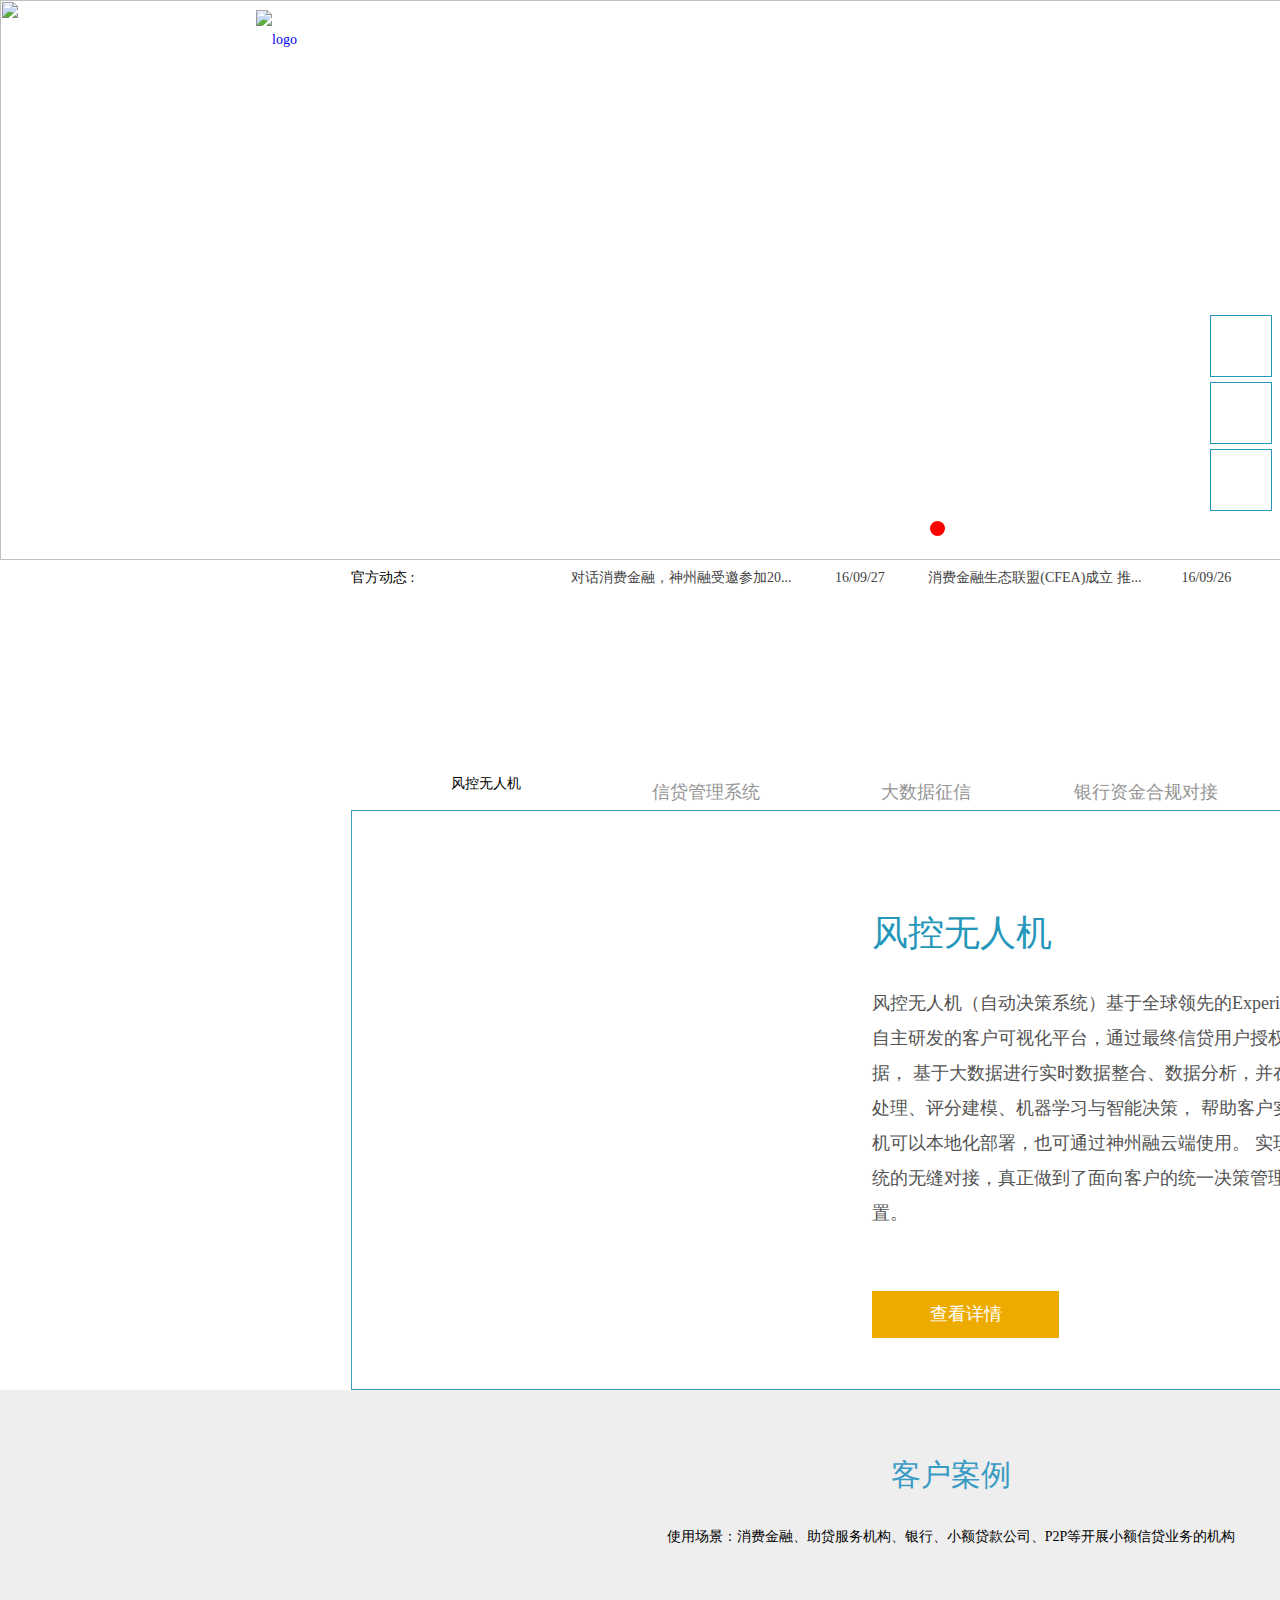
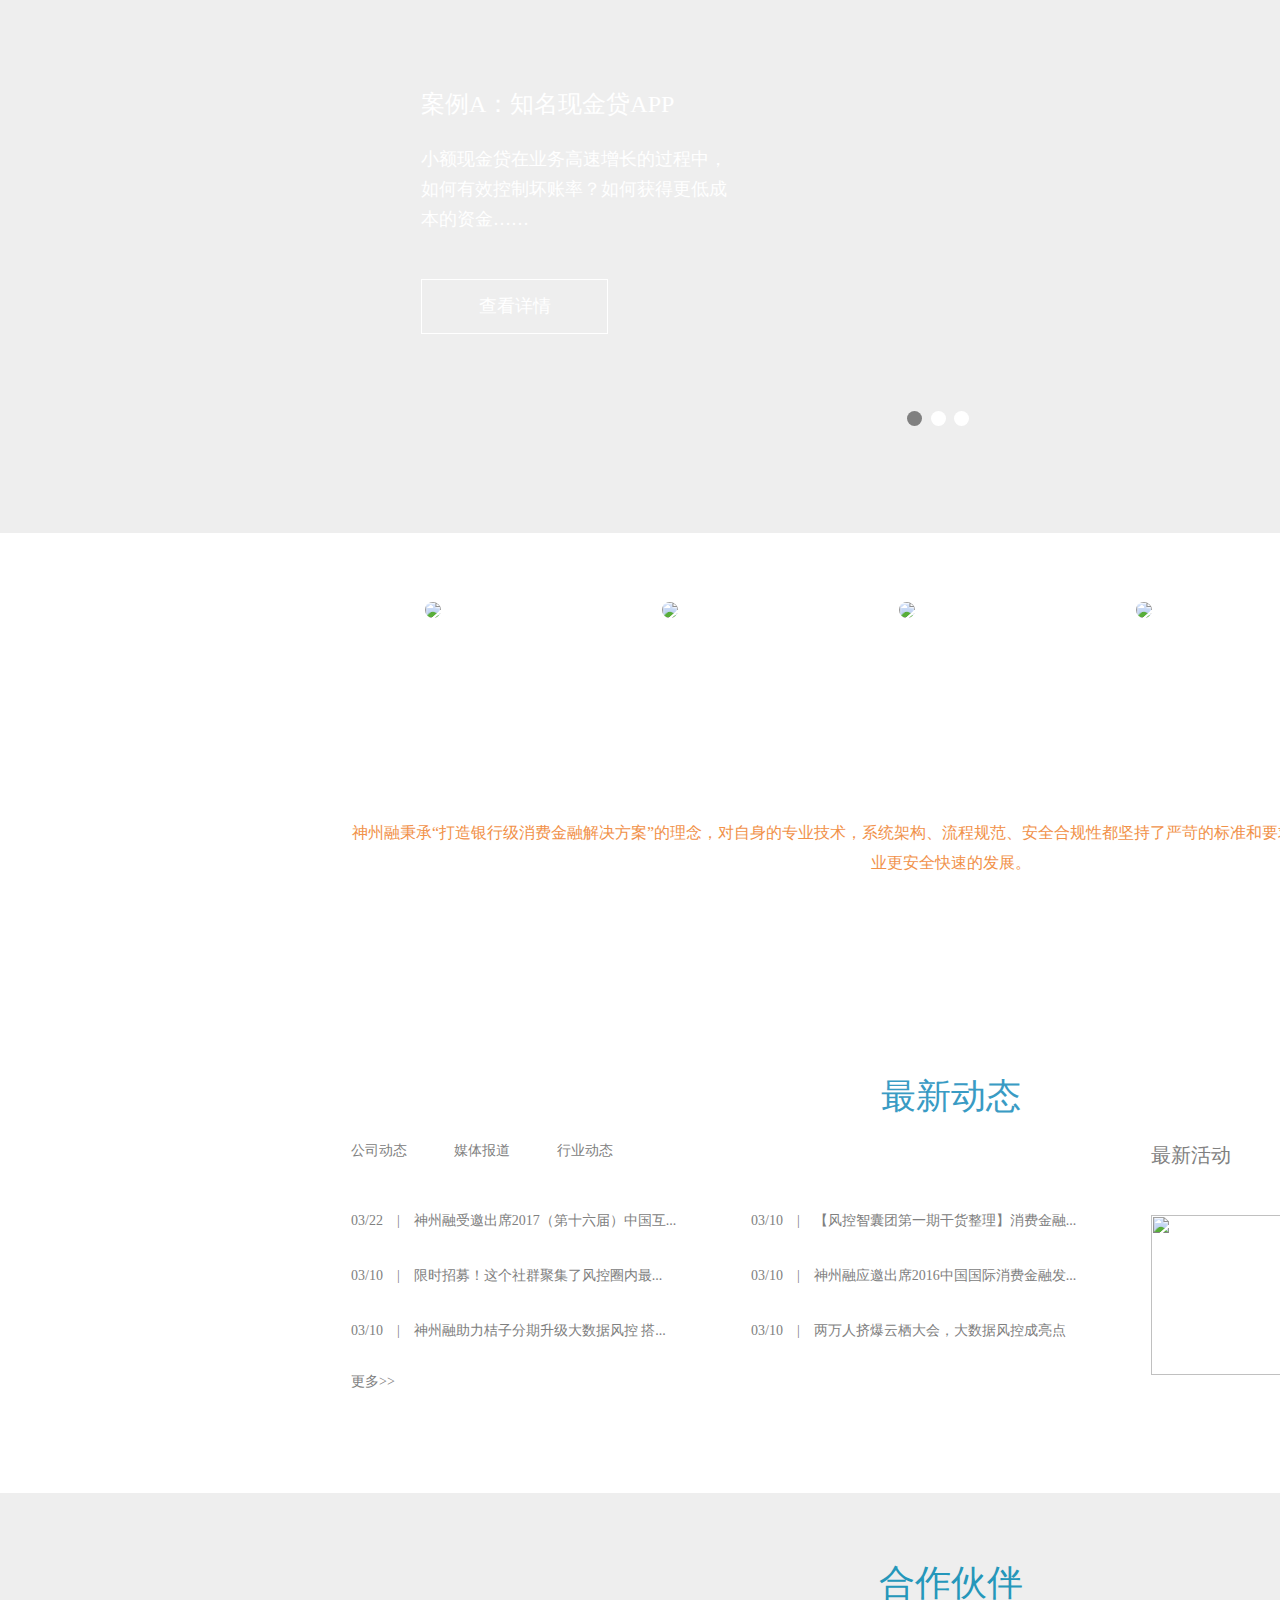
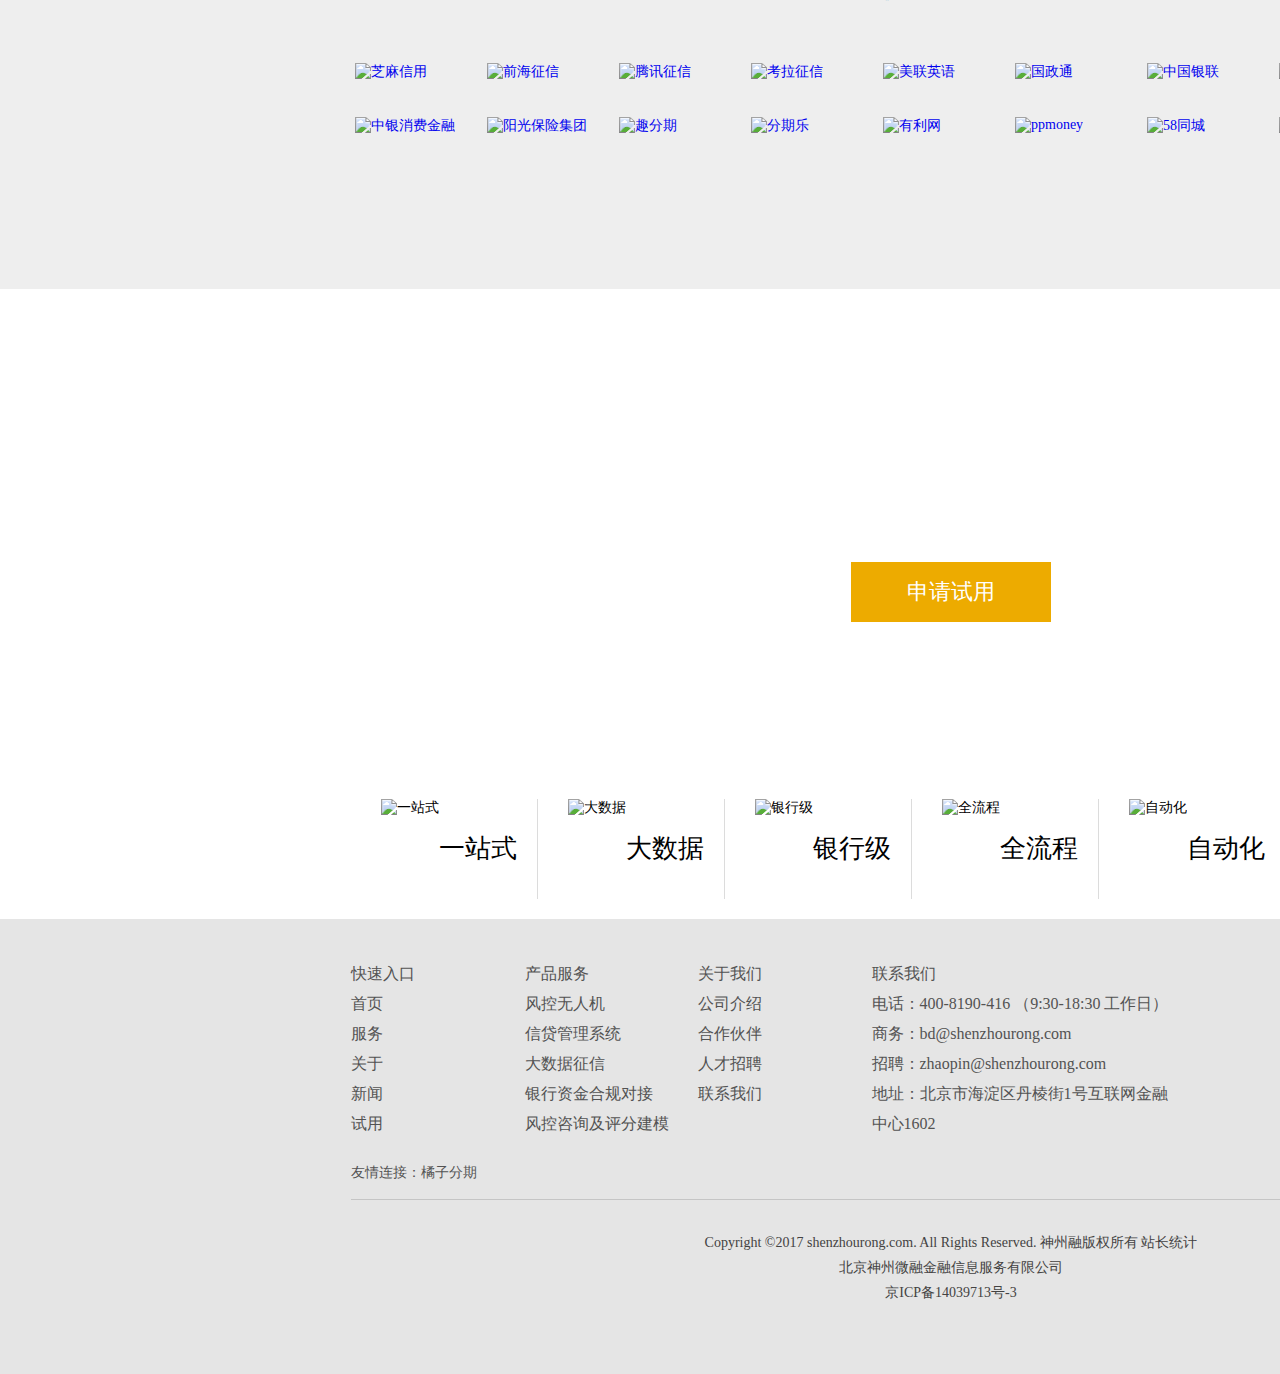
==== html/index.html @ 325a12e7 "version 0.0.2" ====
<!doctype html>
<html lang="en">
<head>
    <meta charset="UTF-8">
    <title>神州融—首页</title>
    <link rel="stylesheet" href="../css/index.css">
    <link rel="stylesheet" href="../css/foot.css">
    <link rel="stylesheet" href="../css/sidebar.css">
    <script src="../js/tools.js"></script>
    <script src="../js/index_js.js"></script>
</head>
<body>
<!--首页头部-->
<div id="index_head">
    <!--轮播图-->
    <div id="index_scroll">
        <ul id="img_list">
            <li><a href="#"><img src="../img/first_images/01_11_.jpg" alt=""></a></li>
            <li><a href="#"><img src="../img/first_images/01%20_10_.jpg" alt=""></a></li>
            <li><a href="#"><img src="../img/first_images/01_13.jpg" alt=""></a></li>
        </ul>
        <div id="buttons">
            <span class="on"></span>
            <span></span>
            <span></span>
        </div>
        <a href="#" id="prev" class="arrow"></a>
        <a href="#" id="next" class="arrow"></a>
    </div>
    <!--导航栏-->
    <div id="index_nav">
        <div class="index_nav_logo"><a href="#"><img src="../img/first_images/logo1.png" alt="logo"></a></div>
        <ul class="index_nav_list">
            <li><a href="#">产品服务</a>
                <ul class="index_second-menu">
                    <li><a href="#">风控无人机</a></li>
                    <li><a href="#">信贷管理系统</a></li>
                    <li><a href="#">大数据征信</a></li>
                    <li><a href="#">银行资金台规对接</a></li>
                    <li><a href="#">风控咨询&评分建模</a></li>
                </ul>
            </li>
            <li><a href="#">客户案例</a></li>
            <li><a href="#">最新动态</a>
                <ul class="index_second-menu">
                    <li><a href="#">公司动态</a></li>
                    <li><a href="#">媒体报道</a></li>
                    <li><a href="#">行业动态</a></li>
                </ul>
            </li>
            <li><a href="#">关于我们</a>
                <ul class="index_second-menu">
                    <li><a href="#">公司介绍</a></li>
                    <li><a href="#">合作伙伴</a></li>
                    <li><a href="#">人才招聘</a></li>
                    <li><a href="#">联系我们</a></li>
                </ul>
            </li>
            <li><a href="#">申请试用</a></li>
            <li>400-8190-416</li>
        </ul>
    </div>
    <!--官方动态-->
    <div id="official">
        <div id="official_news">
            <span id="index_news_official"><img src="../img/first_images/news.png" alt="">官方动态&nbsp;:</span>
            <div id="index_news_details_all">
                <div id="index_news_details" style="top:0">
                    <ul>
                        <li><a href="#"> 对话消费金融，神州融受邀参加20...</a><a href="#"> 16/09/27</a><a href="#"> 消费金融生态联盟(CFEA)成立 推...</a><a
                                href="#">16/09/26</a></li>
                        <li><a href="#"> 买单侠：医美与蓝领消费金融风控...</a><a href="#"> 17/04/13</a><a href="#">
                            神州融受邀出席2017（第十六届）...</a><a href="#"> 17/07/12</a></li>
                        <li><a href="#"> 【风控智囊团第一期干货整理】消...</a><a href="#"> 17/03/22</a><a href="#"> 限时招募！这个社群聚集了风控圈...</a><a
                                href="#">
                            17/03/10</a></li>
                    </ul>
                </div>
            </div>
            <span id="index_news_more"><a href="#">More&gt;</a></span>
        </div>
    </div>
<!--首页主体-->
<div id="index_container">
    <div id="container_main">
        <div class="container_head">
            <dl class="section_title">
                <dt id="section1"></dt>
                <dd>风控无人机</dd>
            </dl>
            <dl class="section_title">
                <dt id="section2"></dt>
                <dd><a href="#">信贷管理系统</a></dd>
            </dl>
            <dl class="section_title">
                <dt id="section3"></dt>
                <dd><a href="#">大数据征信</a></dd>
            </dl>
            <dl class="section_title">
                <dt id="section4"></dt>
                <dd><a href="#">银行资金合规对接</a></dd>
            </dl>
            <dl class="section_title">
                <dt id="section5"></dt>
                <dd><a href="#">风控咨询&评分建模</a></dd>
            </dl>
        </div>
        <div id="section_details">
            <ul id="section_list">
                <li class="section_li">
                    <div class="section_img"><img src="../img/first_images/pic13_dzf.png" alt=""></div>
                    <div class="section_introduce">
                        <span>风控无人机</span>
                        <p> 风控无人机（自动决策系统）基于全球领先的Experian
                            SMG3决策引擎与神州融自主研发的客户可视化平台，通过最终信贷用户授权实时对接多维度征信大数据，
                            基于大数据进行实时数据整合、数据分析，并在此基础上进行一系列规则处理、评分建模、机器学习与智能决策，
                            帮助客户实现“秒级放贷”。风控无人机可以本地化部署，也可通过神州融云端使用。
                            实现数据、决策与信贷业务系统的无缝对接，真正做到了面向客户的统一决策管理和灵活的模块化信贷流程配置。</p>
                        <a href="#">查看详情</a>
                    </div>
                </li>

                <li class="section_li">
                    <div class="section_img"><img src="../img/first_images/pic14.png" alt=""></div>
                    <div class="section_introduce">
                        <span>信贷管理系统</span>
                        <p>信贷管理系统可采用混合云服务模式，涵盖信贷全流程管理：包括审批系统、账务系统、催收系统及移动端定制化开发，
                            可根据业务流程差异灵活配置或模块化独立运行。</p>
                        <p>适用业务范围：平台涵盖消费金融、车贷、房贷、网商贷、POS贷等不同业务类型，
                            并可以设定最佳实践的风控流程、评分模型及业务风控策略体系。</p>
                        <a href="#">查看详情</a>
                    </div>
                </li>

                <li class="section_li">
                    <div class="section_img"><img src="../img/first_images/pic16.png" alt=""></div>
                    <div class="section_introduce">
                        <span>大数据征信</span>
                        <p>神州融率先对接芝麻信用、前海征信、腾讯、国政通、通信运营商、银联、航空、工商等第三方权威征信数据源，
                            实时连接反欺诈、核身、行为、交易、设备指纹、爬虫等3000+维度征信大数据服务，与多家核心数据源深度战略合作，
                            通过规模化定向数据集中采购，数据策略定制、联合建模等模式，大幅降低客户成本，输出行业领先的风控数据应用能力。
                            多数据通道互备互补，保持行业领先的服务响应速度和覆盖能力，确保线上风控服务稳定输出，从而保证客户秒级批贷能力不受单个数据源稳定性影响。</p>
                        <a href="#">查看详情</a>
                    </div>
                </li>

                <li class="section_li">
                    <div class="section_img"><img src="../img/first_images/pic17.png" alt=""></div>
                    <div class="section_introduce">
                        <span>银行资金合规对接</span>
                        <p>作为体系内机构与消费金融资产的高效对接桥梁，神州融的平台系统和流 程符合银行级合规要求，
                            一方面可以帮助体系内资金做好资产筛选和二次大数据风控，确保信贷过程和最终信贷用户的风险控制，
                            帮助诸如银行的体系内机构规模化发展小额分散的消费金融场景资产；
                            另一方面，消费场景可以通过平台获得持续稳定低成本的体系内资金，对接央行征信，解决其业务规模化可持续发展需求。</p>
                        <a href="#">查看详情</a>
                    </div>
                </li>

                <li class="section_li">
                    <div class="section_img"><img src="../img/first_images/pic12_dzf.png" alt=""></div>
                    <div class="section_introduce">
                        <span>风控咨询&评分建模</span>
                        <p>神州融风控体系由三大模块构成：核身、反欺诈与信贷决策，各模块包含不同的数据组合、风控规则、评分模型等，
                            并依托于三大风控能力 （数据、决策引擎、云系统） 而实现，由此构成了神州融的风控3X3防火墙体系，帮助客户全方位实时防控信贷风险。
                            基于此3X3体系，神州融还向客户提供定制化的风控咨询和评分建模服务。</p>
                        <a href="#">查看详情</a>
                    </div>
                </li>
            </ul>
        </div>
    </div>
    <div id="index-customer-case">
        <p class="index-case-p1">客户案例</p>
        <p class="index-case-p2">使用场景：消费金融、助贷服务机构、银行、小额贷款公司、P2P等开展小额信贷业务的机构</p>
        <div id="index-case-content">
            <div id="index-case-img" style="left: 0">
                <div class="index-case-a">
                    <p class="index-case-example">案例A：知名现金贷APP</p>
                    <div class="index-case-example-content">小额现金贷在业务高速增长的过程中，如何有效控制坏账率？如何获得更低成本的资金……</div>
                    <a class="index-check" href="#">查看详情</a>
                </div>
                <div class="index-case-b">
                    <p class="index-case-example">案例B：大型教育培训机构</p>
                    <div class="index-case-example-content">  场景端机构如何独立开展消费分期业务？如何从零搭建消费金融业务体系………</div>
                    <a class="index-check" href="#">查看详情</a>
                </div>
                <div class="index-case-c">
                    <p class="index-case-example">案例C：知名P2P平台</p>
                    <div class="index-case-example-content">P2P平台转战消费金融领域，该如何搭建消费金融风控体系？如何实现线上快速放贷？……</div>
                    <a class="index-check" href="#">查看详情</a>
                </div>
            </div>
            <!--切换圆圈-->
            <div id="index-case-radius">
                <span class="on"></span>
                <span></span>
                <span></span>
            </div>
            <a class="index-trans" id="index-trans_left">&lt;</a>
            <a class="index-trans" id="index-trans_right">&gt;</a>
        </div>
    </div>
    <!--boss-->
    <div id="index_boss">
        <div id="index_boss_item">
            <ul class="index_boss_ul">
                <li class="index_boss_li">
                    <img class="index_boss_li_img" src="../img/first_images/hudan.png">
                    <p class="index_boss_info">中银消费<br>CRO<br>杜全</p>
                </li>
                <li class="index_boss_li">
                    <img class="index_boss_li_img" src="../img/first_images/du.png">
                    <p class="index_boss_info">买单侠<br>CEO<br>胡丹</p>
                </li>
                <li class="index_boss_li">
                    <img class="index_boss_li_img" src="../img/first_images/yi.png">
                    <p class="index_boss_info">益博睿<br>大中华CEO<br>姚诚章</p>
                </li>
                <li class="index_boss_li">
                    <img class="index_boss_li_img" src="../img/first_images/jiaoke.png">
                    <p class="index_boss_info">用钱包<br>CEO<br>焦可</p>
                </li>
                <li class="index_boss_li">
                    <img class="index_boss_li_img" src="../img/first_images/yang.png">
                    <p class="index_boss_info">翼勋金融<br>副总裁<br>杨嘉玮</p>
                </li>
            </ul>
            <p class="index_boss_sub" id="index_boss_sub_first">神州融秉承“打造银行级消费金融解决方案”的理念，对自身的专业技术，系统架构、流程规范、安全合规性都坚持了严苛的标准和要求，相信大数据风控会助力消费金融行业更安全快速的发展。</p>
            <p class="index_boss_sub">从“大数据风控专家”到提供“消费金融解决方案领导者”，神州融一直走在科技金融行业前列，为客户的业务发展保驾护航，在激烈的市场竞争中获得稳健的发展。</p>
            <p class="index_boss_sub">神州融对消费金融行业的深刻理解和强大的技术实力，能够针对客户的独特需求设计定制化、开创性的解决方案。先进的业务理念和扎实的技术手段，可以降低非金融从业机构进入消费金融领域的门槛。</p>
            <p class="index_boss_sub">在不断变化的市场环境中，神州融不断革新风控技术，并整合消费金融生态上下游的力量，连接各类信贷场景与银行资金，是值得信赖的合作伙伴。</p>
            <p class="index_boss_sub">在我们所接触的大数据风控供应商中，神州融的服务最全面也最专业的，从征信数据、IT系统、评分建模到资金对接，使客户无论处在业务发展的哪个阶段，都能获得专业的服务与支持。</p>
        </div>
    </div>
    <!--最新动态开始-->
    <div id="index_news">
        <div id="index_news_content">
            <p>最新动态</p>
            <div id="index_news_nav">
                <ul class="index_news_title">
                    <li class="index_news_title_li"><a href="#"> 公司动态</a></li>
                    <li class="index_news_title_li"><a href="#"> 媒体报道</a></li>
                    <li class="index_news_title_li"><a href="#"> 行业动态</a></li>
                </ul>
                <br>
                <ul class="index_news_item" id="index_news_item_first">
                    <li><a href="#"> 03/22　|　神州融受邀出席2017（第十六届）中国互...</a></li>
                    <li><a href="#"> 03/10　|　【风控智囊团第一期干货整理】消费金融...</a></li>
                    <li><a href="#"> 03/10　|　限时招募！这个社群聚集了风控圈内最...</a></li>
                    <li><a href="#"> 03/10　|　神州融应邀出席2016中国国际消费金融发...</a></li>
                    <li><a href="#"> 03/10　|　神州融助力桔子分期升级大数据风控 搭...</a></li>
                    <li><a href="#"> 03/10　|　两万人挤爆云栖大会，大数据风控成亮点</a></li>
                </ul>
                <ul class="index_news_item">
                    <li><a href="#"> 09/26　|　转型消费金融你能过这四道坎么？</a></li>
                    <li><a href="#"> 09/26　|　中国互联网大会评选结果揭晓神州融荣摘...</a></li>
                    <li><a href="#"> 06/24　|　神州融布局消费金融自动化风控 为信贷...</a></li>
                    <li><a href="#"> 06/20　|　18个月增长17倍 手机贷大数据风控系统...</a></li>
                    <li><a href="#"> 06/20　|　神州融：7天帮用户打造银行级消费金融...</a></li>
                    <li><a href="#"> 11/20　|　【重磅】指导意见出台后 央行条法司司...</a></li>
                </ul>
                <ul class="index_news_item">
                    <li><a href="#"> 03/22　|　买单侠：医美与蓝领消费金融风控套路</a></li>

                    <li><a href="#"> 03/10　|　从获客、风控、资金角度分析现金贷（发...</a></li>
                    <li><a href="#"> 12/05　|　消费金融公司年末加速扩容，探析银行入...</a></li>
                    <li><a href="#"> 01/17　|　环球美联宣告破产 消费金融分期贷躺枪</a></li>
                    <li><a href="#"> 12/22　|　国内大数据公司名单汇总</a></li>
                    <li><a href="#"> 01/07　|　自动决策|信贷评分决策|决策引擎</a></li>
                </ul>
                <span id="index-more"><a href="#">更多>></a></span>
            </div>
            <div id="index_news_right">
                <span>最新活动</span>
                <img src="../img/first_images/01_13.jpg">
            </div>
        </div>
    </div>
    <!--最新动态结束-->
    <!-- PC合作伙伴开始 -->
    <div class="partner">
        <div class="partnerInfo"> <span>合作伙伴</span>
            <ul>
                <li><a href="#" target="_blank"><img src="../img/first_images/01.jpg" alt="芝麻信用" ></a></li>
                <li><a href="#" target="_blank"><img src="../img/first_images/02.jpg" alt="前海征信" ></a></li>
                <li><a href="#" target="_blank"><img src="../img/first_images/03.jpg" alt="腾讯征信" ></a></li>
                <li><a href="#" target="_blank"><img src="../img/first_images/04.jpg" alt="考拉征信" ></a></li>
                <li><a href="#" target="_blank"><img src="../img/first_images/05.jpg" alt="美联英语" ></a></li>
                <li><a href="#" target="_blank"><img src="../img/first_images/06.jpg" alt="国政通" title="国政通"></a></li>
                <li><a href="#" target="_blank"><img src="../img/first_images/07.jpg" alt="中国银联" ></a></li>
                <li><a href="#" target="_blank"><img src="../img/first_images/08.jpg" alt="华夏银行" ></a></li>
                <li><a href="#" target="_blank"><img src="../img/first_images/09.jpg" alt="南粤金服" ></a></li>
                <li><a href="#" target="_blank"><img src="../img/first_images/10.jpg" alt="中银消费金融"></a></li>
                <li><a href="#" target="_blank"><img src="../img/first_images/11.jpg" alt="阳光保险集团"></a></li>
                <li><a href="#" target="_blank"><img src="../img/first_images/12.jpg" alt="趣分期"></a></li>
                <li><a href="#" target="_blank"><img src="../img/first_images/13.jpg" alt="分期乐"></a></li>
                <li><a href="#" target="_blank"><img src="../img/first_images/14.jpg" alt="有利网"></a></li>
                <li><a href="#" target="_blank"><img src="../img/first_images/15.jpg" alt="ppmoney" ></a></li>
                <li><a href="#" target="_blank"><img src="../img/first_images/16.jpg" alt="58同城" ></a></li>
                <li><a href="#" target="_blank"><img src="../img/first_images/17.jpg" alt="拍拍贷" ></a></li>
                <li><a href="#" target="_blank"><img src="../img/first_images/18.jpg" alt="更多"></a></li>
            </ul>
        </div>
    </div>
    <!-- PC合作伙伴结束 -->
</div>
<!--首页脚部-->
<div id="foots_content">
    <div id="foot_try">
        <p id="foot_title">神州融大数据风控平台</p>
        <p id="foot_title_2">详细的购买咨询 专业的配置推荐 灵活的价格方案 1对1贴心服务</p>
        <p id="foot_button">申请试用</p>
    </div>
    <!--大图结束-->
    <div class="foot_serve">
        <dl>
            <dt><img src="../img/first_images/iconyi.png" alt="一站式"></dt>
            <dd>一站式</dd>
            <dt><img src="../img/first_images/iconda.png" alt="大数据"></dt>
            <dd>大数据</dd>
            <dt><img src="../img/first_images/iconyin.png" alt="银行级"></dt>
            <dd>银行级</dd>
            <dt><img src="../img/first_images/iconquan.png" alt="全流程"></dt>
            <dd>全流程</dd>
            <dt><img src="../img/first_images/iconzi.png" alt="自动化"></dt>
            <dd id="foot_no_border">自动化</dd>
        </dl>
    </div>
    <div id="foot_foot">
        <div id="foot_indexList">
            <ul id="foot_indexList_ul">
                <li>
                    <a href="#">快速入口</a>
                    <ul>
                        <li><a href="/">首页</a></li>

                        <li><a href="#">服务</a></li>

                        <li><a href="#">关于</a></li>

                        <li><a href="#">新闻</a></li>

                        <li><a href="#">试用</a></li>

                    </ul>
                </li>
                <li>
                    <a href="#">产品服务</a>
                    <ul>

                        <li><a href="#">风控无人机</a></li>

                        <li><a href="#">信贷管理系统</a></li>

                        <li><a href="#">大数据征信</a></li>

                        <li><a href="#">银行资金合规对接</a></li>

                        <li><a href="#">风控咨询及评分建模</a></li>

                    </ul>
                </li>
                <li>
                    <a href="#">关于我们</a>
                    <ul>

                        <li><a href="#">公司介绍</a></li>

                        <li><a href="#">合作伙伴</a></li>

                        <li><a href="#">人才招聘</a></li>

                        <li><a href="#">联系我们</a></li>

                    </ul>
                </li>
                <li>
                    <a href="#">联系我们</a>
                    <ul id="foot_contact">

                        <li><a href="#">电话：400-8190-416 （9:30-18:30 工作日）<br/></a></li>

                        <li><a href="#">商务：bd@shenzhourong.com<br/></a></li>

                        <li><a href="#">招聘：zhaopin@shenzhourong.com<br/></a></li>

                        <li><a href="#">地址：北京市海淀区丹棱街1号互联网金融中心1602<br/></a></li>

                    </ul>
                </li>
            </ul>
            <span>友情连接：橘子分期</span>
            <!--微信-->
            <div id="foot_qr_code">
                <dl>
                    <dt><img src="../img/first_images/erweima.png" alt=""></dt>
                    <dd>扫一扫官方微信<br>
                        了解更多资讯
                    </dd>
                </dl>
            </div>
        </div>

        <div id="foot_copyright">
            Copyright ©2017 shenzhourong.com. All Rights Reserved. 神州融版权所有 站长统计<br>
            北京神州微融金融信息服务有限公司<br>
            京ICP备14039713号-3<br>
        </div>
    </div>
</div>
<!--侧边栏-->
<div id="sidebar">
    <ul>
        <li class="list1"><a href="#"></a>
            <div class="list_none1">电话：400-8190-416</div>
        </li>
        <li class="list2"><a href="#"></a>
            <div class="list_none2">
                <img src="../img/about_images/erweima.png" alt="">
            </div>
        </li>
        <li class="list3"><a href="#"></a></li>
    </ul>
</div>

</body>
</html>
---- css/index.css ----
*{
    margin: 0 auto;
    padding: 0;
    font-size: 14px;
    font-family: "微软雅黑";  }

/*首页头部*/
#index_head {
    width: 1902px;
}

/*轮播显示*/
#index_scroll{
    overflow: hidden;
    position: relative;
    width: 1902px;
    height: 560px;
    cursor: pointer;
}
/*轮播图片集合*/
#img_list{
    position: absolute;
    left: 0;
    width: 5706px;
    height: 560px;
}
#img_list li{
    list-style-type: none;
    float: left;
}
#img_list img{
    width: 1902px;
    height: 560px;
}
/*轮播底部按钮*/
#buttons {
    position: absolute;
    left: 930px;
    bottom: 20px;
}
#buttons span {
    display: inline-block;
    width: 15px;
    height: 15px;
    background: #fff;
    border-radius: 50%;
}
#buttons .on {
    background:#f00;
}

/*轮播左右箭头*/
.arrow {
    display: none;
    position: absolute;
    top: 200px;
    width: 30px;
    height: 50px;
}

#index_scroll:hover .arrow {
    display: block;
}

#prev {
    left: 50px;
    background: url("../img/first_images/prev.png") no-repeat ;
}
#next {
    right: 50px;
    background: url("../img/first_images/next.png") no-repeat;
}
/*轮播结束*/


/*首页导航*/
#index_nav {
    position: absolute;
    top: 0;
    left: 20%;
    width: 1200px;
    line-height: 60px;
    height: 60px;
    cursor: pointer;
}

.index_nav_logo {
    float: left;
    width: 145px;
    height: 45px;
    margin-top: 10px;
}

.index_nav_list {
    float: right;
    list-style-type: none;
    width: 675px;
    height: 60px;
}

.index_nav_list > li {
    float: left;
    width: 110px;
    height: 60px;
    color: #fff;
    line-height: 60px;
    text-align: center;
}
.index_nav_list li a{
    color: #fff;
    text-decoration: none;
}

/*二级菜单*/
.index_second-menu {
    display: none;
    list-style-type: none;
    width: 135px;
    text-align: center;
    background: #fff;
    opacity: .8;
}

.index_nav_list > li:hover .index_second-menu {
    display: block;
}

.index_second-menu li {
    height: 32px;
    line-height: 30px;
}

.index_second-menu li a{
    color: #434242;
    font-size: 14px;
    text-decoration: none;
}

.index_second-menu li:hover {
    background: #3D9EBC;
}

/*官方动态*/
#official{
    width: 1902px;
    height: 35px;
}

#official_news a {
    text-decoration: none;
    color: #434242;
    margin-right: 40px;
    line-height: 35px;

}
#official_news a:hover{
    color:#399BC4;
}

#official_news {
    position: relative;
    width: 1200px;
    height: 35px;
}

#index_news_official {
    display: inline-block;
    float: left;
    width: 100px;
    height: 35px;
    line-height: 35px;;
}

#index_news_details_all{
    width: 1100px;
    height: 35px;
    overflow: hidden;
    position: relative;

}
#index_news_details {
    position: absolute;
    left: 120px;
    width: 1100px;
    height: 105px;
    transition: all 0.5s ease-in-out;
}

#official_news li {
    list-style-type: none;
    line-height: 35px;
}



/*更多动态*/
#index_news_more{
    display: inline-block;
    position: absolute;
    top:0;
    right:0;
    width: 50px;
    height: 35px;
}
#index_official_dynamic>span a{
    color: #434242;
    text-decoration: none;
    cursor: pointer;
}

#index_official_dynamic a:hover{
    color: #3D9EBC;
}


/*首页主体部分*/
/*第二个轮播*/
#index_container {
    width: 1902px;
}

#container_main {
    margin-top: 60px;
    width: 1200px;
}

/*5个切换按钮*/
.container_head{
    width:1200px;
    height: 150px;
}
.section_title{
    float: left;
    margin-left: 50px;
    width: 170px;
    height: 155px;
}

#on{

}

.section_title dt {
    width: 170px;
    height: 120px;
}

#section1{  background: url("../img/first_images/icon2-2.png") no-repeat center;  }
#section2{  background: url("../img/first_images/icon3-3.png") no-repeat center;  }
#section3{  background: url("../img/first_images/icon102.png") no-repeat center;  }
#section4{  background: url("../img/first_images/icon5-5.png") no-repeat center;  }
#section5{  background: url("../img/first_images/icon1-5.png") no-repeat center;  }

.section_title dd{
    text-align: center;
}
.section_title dd a{
    color: #959595;
    font-size: 18px;
    line-height: 35px;
    text-decoration: none;
}
.section_title:hover #section1{  background: url("../img/first_images/icon1.png") no-repeat center;  }
.section_title:hover #section2{  background: url("../img/first_images/icon2.png") no-repeat center;  }
.section_title:hover #section3{  background: url("../img/first_images/icon3.png") no-repeat center;  }
.section_title:hover #section4{  background: url("../img/first_images/icon4.png") no-repeat center;  }
.section_title:hover #section5{  background: url("../img/first_images/icon5.png") no-repeat center;  }

/*板块详情*/
#section_details{
    overflow: hidden;
    position: relative;
    width: 1200px;
    height: 578px;
    border: 1px solid #3D9EBC;
    background: url("../img/first_images/bg1.png");
}
#section_list{
    position: absolute;
    top:0;
    left: 0;
    margin-top: 100px;
    width: 6020px;
    height: 480px;
    list-style-type: none;
}
#section_list>li{
    float: left;
    width: 1200px;
    height: 480px;
}

.section_img{
    float: left;
    width: 470px;
    height: 360px;
}
/*板块介绍*/
.section_introduce{
    position: relative;
    margin: 0 50px ;
    float: right;
    width: 630px;
    height: 480px;
}

.section_introduce>span{
    display: block;
    line-height: 45px;
    font-size: 36px;
    color: #2597ba;
    margin-bottom: 30px;
}
.section_introduce>p{
    width: 100%;
    height: 135px;
    line-height: 35px;
    color: #535353;
    font-size: 18px;
}
.section_introduce>a{
    display: block;
    position: absolute;
    top:380px;
    left: 0;
    width: 187px;
    height: 47px;
    line-height: 47px;
    font-size: 18px;
    color: #fff;
    text-decoration: none;
    background: #edab00;
    text-align: center;
}
.section_introduce>a:hover{
    background: #f60;
}
/*第二个轮播结束*/


a{
    text-decoration: none;
}
/*客户案例样式开始*/
/*轮播样式*/
#index-customer-case{
    width: 100%;
    padding: 65px 0 80px 0;
    background: #eee;
}
.index-case-p1{
    font-size: 30px;
    color:#399BC4;
    margin-bottom: 32px;
    text-align: center;
}
.index-case-p2{
    font-size: 14px;
    text-align: center;
    margin-bottom: 45px;
}
#index-case-content{
    width:1200px ;
    height: 462px;
    position: relative;
    overflow: hidden;
}
#index-case-img{
    width:3600px;
    height: 462px;
    position: absolute;
    -webkit-transition: 0.6s ease-in-out left;
    transition: 0.6s ease-in-out left;
}
.index-case-a{
    position: relative;
    width: 1200px;
    height: 462px;
    float: left;
    background: url("../img/first_images/018.jpg");
}
.index-case-b{
    float: left;
    width: 1200px;
    height: 462px;
    background: url("../img/first_images/019.jpg");
}
.index-case-c{
    float: left;
    width: 1200px;
    height: 462px;
    background: url("../img/first_images/020.jpg");
}
#index-case-radius{
    position: absolute;
    left: 556px;
    top: 420px;
}
#index-case-radius span{
    display: inline-block;
    width: 15px;
    height: 15px;
    margin-right: 5px;
    border-radius: 50%;
    background-color: white;
    z-index: 100;
}
#index-case-radius .on{
    background: gray;
}
.index-trans{
    text-decoration: none;
    color: white;
    font-size: 70px;
    font-family: "宋体";
    display: none;
}
#index-trans_left{
    position: absolute;
    top: 197px;
}
#index-trans_right{
    position: absolute;
    top: 200px;
    left: 1168px;
}
/*控制左右箭头的隐藏与出现*/
#index-case-content:hover .index-trans{
    display: block;
}
/*案例内容样式*/
.index-case-example{
    display:block;
    text-align: left;
    padding-left: 70px;
    padding-top: 98px;
    line-height: 30px;
    margin-bottom: 25px;
    font-size: 24px;
    color: #fff;
}
.index-case-example-content{
    margin-left:0;
    width: 310px;
    font-size: 18px;
    color: #fff;
    padding-left: 70px;
    line-height: 30px;
}
.index-check{
    display: block;
    width: 185px;
    height: 53px;
    border: 1px solid #fff;
    text-align: center;
    line-height: 53px;
    margin: 45px 0 0 70px;
    font-size: 18px;
    color: #fff;
}
/*客户案例样式结束*/
/*CEO样式*/
#index_boss{
    width: 100%;
    height: 430px;
    background:url("../img/first_images/bg22.jpg");
}
#index_boss_item{
    width: 1200px;
    padding-top: 65px;
}
.index_boss_ul{
    height: 180px;
    list-style-type: none;
    margin-bottom: 10px;
}
.index_boss_ul li{
    width:112px ;
    height: 175px;
    float: left;
    margin-left: 70px;
    margin-right: 55px;
    font-size: 14px;
}
.index_boss_info{
    text-align: center;
    line-height: 30px;
    color: white;
}
/*CEO切换样式开始*/
.index_boss_sub{
    width: 1200px;
    display: none;
    color: #F19149;
    line-height: 30px;
    text-align: center;
    font-size: 16px;
    padding-top: 30px;
}
.index_boss_li:hover .index_boss_sub{
    color: #F19149;
}
#index_boss_sub_first{
    display: block;
}
.index_boss_ul img{
    border: 4px solid rgba(254, 254, 254, 0);
    border-radius: 50%;
}

/*CEO切换样式结束*/

/*最新动态样式开始*/
#index_news{
    width: 100%;
    height: 530px;
    background: #ffffff;
}
#index_news_content{
    width: 1200px;
    height: auto;
    padding-top: 110px;
}
#index_news_content p{
    font-size: 35px;
    text-align: center;
    margin-bottom: 22px;
    color: #399BC4;
}
#index_news_content a{
    color:gray;
}
#index_news_content ul{
    list-style-type: none;
}
#index_news_content a:hover{
    color: #399BC4;
}
.index_news_title li{
    float: left;
    font-size: 14px;
    margin-right: 47px;
}
#index_news_nav{
    width: 800px;
    float: left;
}
.index_news_title{
    padding-bottom: 35px;
}
.index_news_item{
    background: #399BC4;
}
.index_news_item li{
    float: left;
    width: 400px;
    line-height: 55px;
    font-size: 14px;
}
#index_news_right{
    float: left;
    width: 80px;
}
#index_news_right span{
    font-size: 20px;
    color: gray;
}
#index_news_right img{
    float: left;
    width: 375px;
    height: 160px;
    margin-top: 46px;
}
.index_news_item{
    display: none;
}
#index_news_item_first{
    display: block;
}
#index-more a{
    font-size: 14px;
    display: block;
    line-height: 48px;
}
/*最新动态样式结束*/

/*合作伙伴样式开始*/
.partner {
    width: 100%;
    background: #eee;
    padding: 60px 0 230px;
}
.partnerInfo {
    width: 1200px;
}
.partnerInfo span {
    font-size: 36px;
    color: #2597ba;
    line-height: 60px;
    display: block;
    text-align: center;
    padding-bottom: 46px;
}
.partnerInfo>ul{
    list-style-type: none;
}
.partnerInfo>ul>li{
    width: 113px;
    float: left;
    border: 2px solid transparent;
    margin-right: 15px;
    margin-bottom: 28px;
}
.partnerInfo img{
    border: 2px solid rgba(255, 255, 255, 0);
}
.partnerInfo img:hover{
    border: 2px solid #2597ba;
}
/*合作伙伴样式结束*/

/*首页脚部*/
---- css/foot.css ----
*{
    margin: 0 auto;
    padding: 0;
    font-size: 14px;
}
#foots_content {
    width: 1902px;
    height: 1010px;
}

#foot_try {
    width: 1902px;
    height: 380px;
    background: url("../img/first_images/bg33.jpg");
    padding-top: 110px;
}

#foot_try > p {
    color: white;
    text-align: center;
    margin-top: 30px;

}

#foot_title {
    font-size: 36px;
    font-weight: bold;
}

#foot_title_2 {
    font-size: 18px;
}

#foot_button {
    width: 200px;
    height: 60px;
    background-color: #edab00;
    line-height: 60px;
    font-size: 22px;
    cursor: pointer;
}

#foot_button:hover {
    background-color: orange;
}

/*大图结束*/
.foot_serve {
    height: 120px;
    width: 1200px;
}

.foot_serve > dl {
    margin: 20px 0;
    cursor: pointer;
}

.foot_serve > dl > dt {
    float: left;
    margin-left: 30px;
}

.foot_serve > dl > dd {
    float: left;
    padding-right: 20px;
    line-height: 100px;
    font-size: 26px;
    border-right: solid 1px gainsboro;
}

#foot_no_border {
    border-right:0;
}

#foot_foot {
    padding: 20px 0;
    height: 415px;
    width: 1902px;
    background-color: #e5e5e5;
}

#foot_indexList {
    position: relative;
    width: 1200px;
    height: 240px;
    border-bottom: solid 1px #c5c5c5;
    padding-top: 20px;

}

#foot_indexList_ul {
    float: left;
    width: 875px;
    height: 160px;

}

#foot_indexList_ul a {
    color: #535353;
    text-decoration: none;
    line-height: 30px;
    font-size: 16px;
}

#foot_indexList_ul > li {
    vertical-align: top;
    margin-right: 20px;
    display: inline-block;
    width: 150px;
}

#foot_indexList_ul > li > ul > li {
    list-style-type: none;
    font-size: 12px;
    line-height: 25px;

}

#foot_contact {
    width: 300px;
}

#foot_indexList span{
    position: absolute;
    top:225px;
    color: #535353;
    left: 0;
}

#foot_qr_code{
    margin-top: 30px;
    float: right;
}

#foot_copyright {
    margin-top: 30px;
    text-align: center;
    line-height: 25px;
    font-size: 14px;
    color: #434242;
}
---- css/sidebar.css ----
#sidebar {
    position: fixed;
    right: 10px;
    top: 35%;
    width: 60px;
    z-index: 9999;
}

#sidebar ul li {
    list-style-type: none;
    width: 60px;
    height: 60px;
    border: 1px solid #2597ba;
    position: relative;
    background: #fff;
    margin-bottom: 5px;
}

#sidebar ul li a {
    display: block;
    width: 60px;
    height: 60px;
}

#sidebar ul .list1{
    background: #ffffff url("../img/about_images/icon16.png") no-repeat center;}

#sidebar ul .list2{
    background: #ffffff url("../img/about_images/icon17.png") no-repeat center;}

#sidebar ul .list3{
    background: #ffffff url("../img/about_images/icon18.png") no-repeat center;}

#sidebar .list_none1{
    display: none;
    position: absolute;
    top: -1px;
    right: 60px;
    padding-left: 10px;
    margin-bottom: 5px;
    width: 190px;
    height: 60px;
    font-size: 18px;
    line-height: 60px;
    color: #2597ba;
    background: #fff;
    border: 1px solid #3D9EBC;
    border-right: none;
}

#sidebar .list1:hover{
    background: #fff url("../img/about_images/icon20dzf.png") no-repeat center;
    border-left: none;
}

#sidebar li:hover .list_none1 {
    display: block;
}

#sidebar .list_none2{
    display: none;
    position: absolute;
    top: -68px;
    right: 68px;
    width: 123px;
    height: 123px;
    background: url("../img/about_images/icon20dzf.png") no-repeat center;
    border: 1px solid #3D9EBC;
}

.list_none2 img {
    width: 123px;
    height: 123px;
}

#sidebar li:hover .list_none2 {
    display: block;
}

#sidebar .list2:hover {
    background: #ffffff url("../img/about_images/icon21dzf.png") no-repeat center;
}

#sidebar .list3:hover{
    background: #ffffff url("../img/about_images/icon18dzf.png") no-repeat center;
}
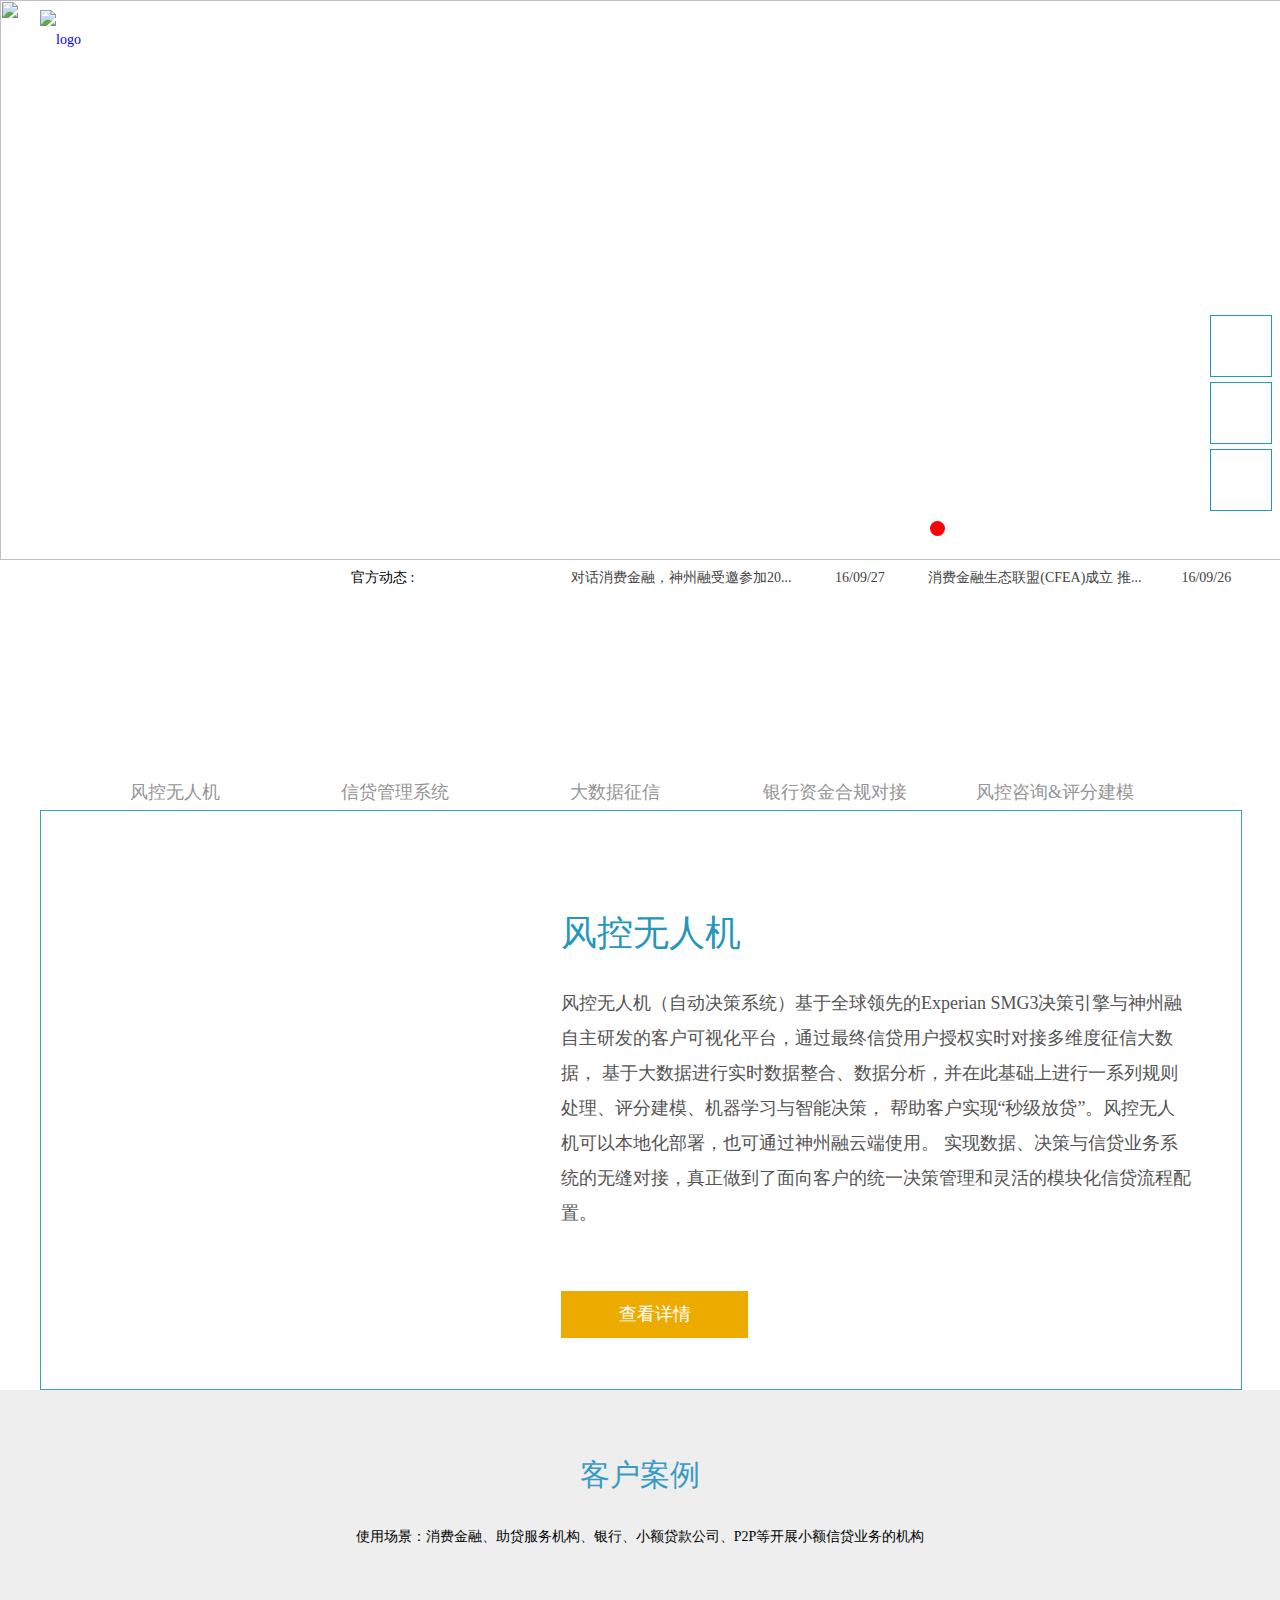
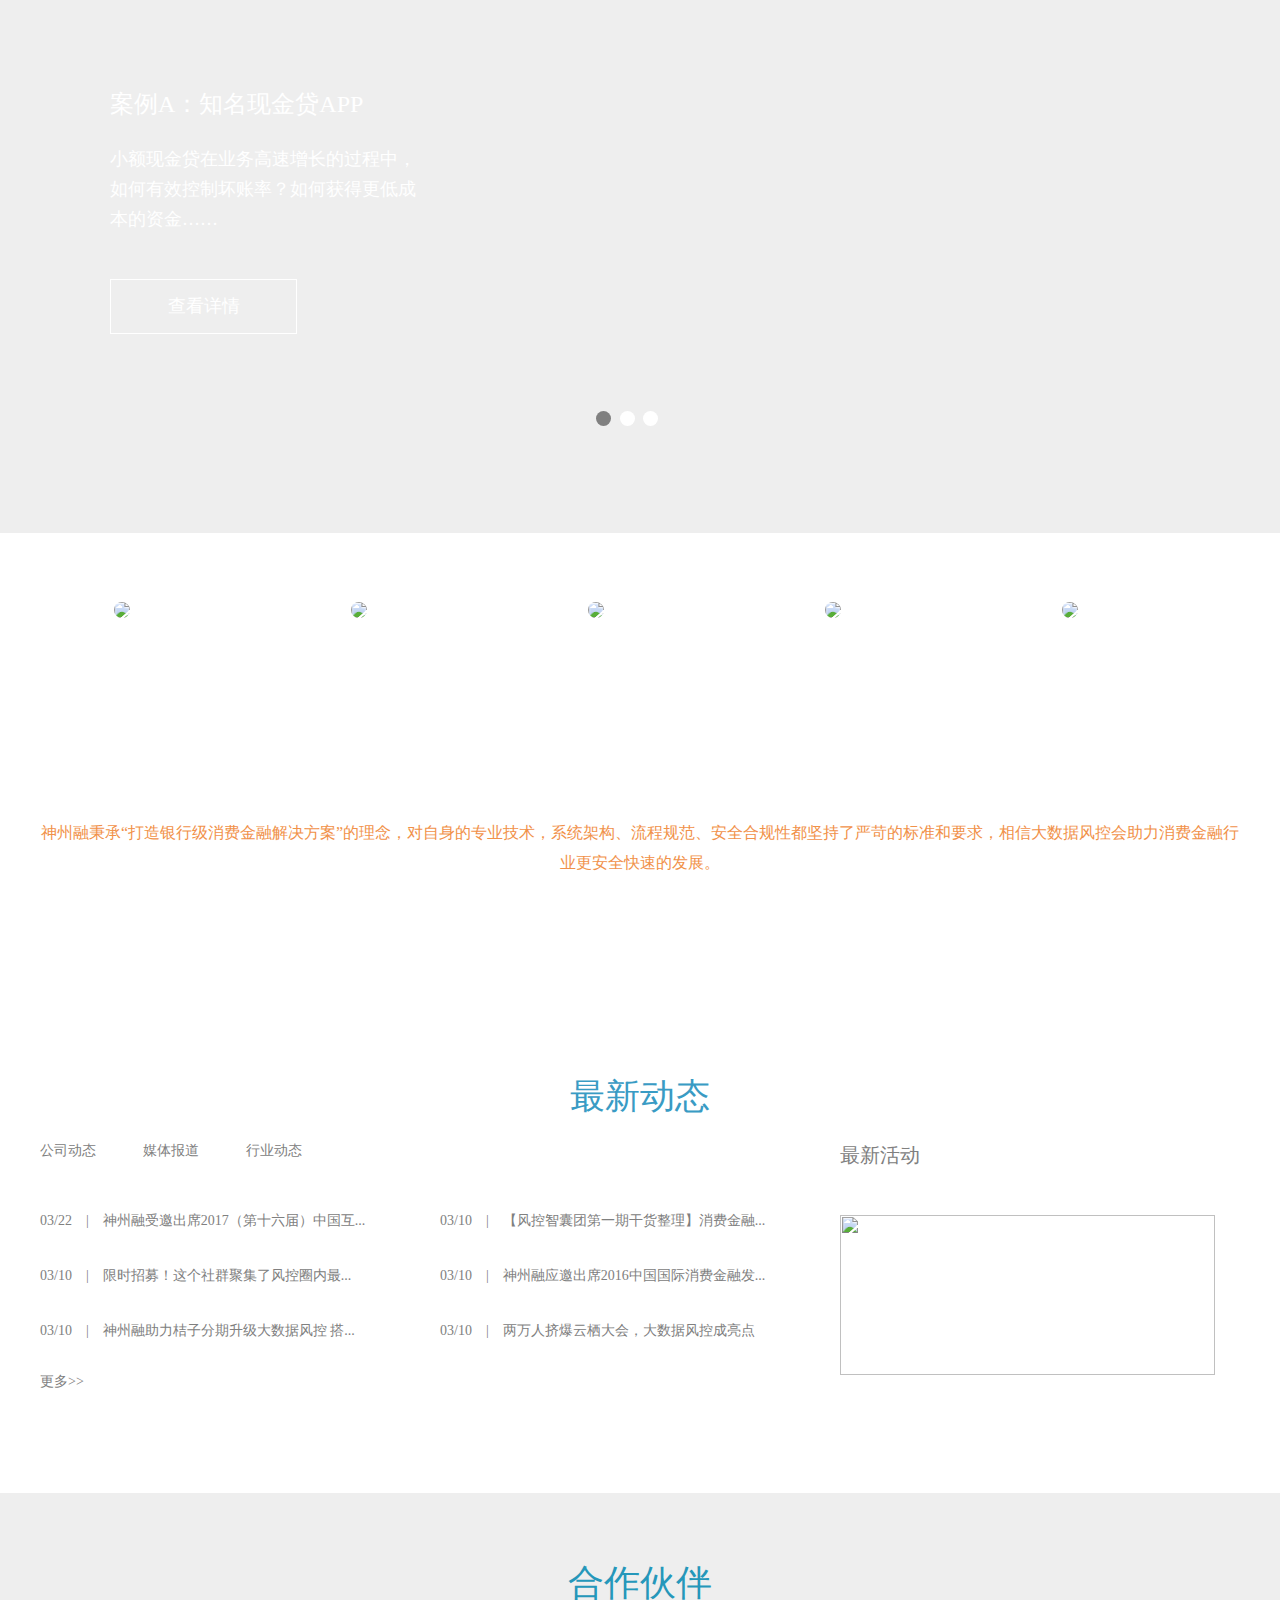
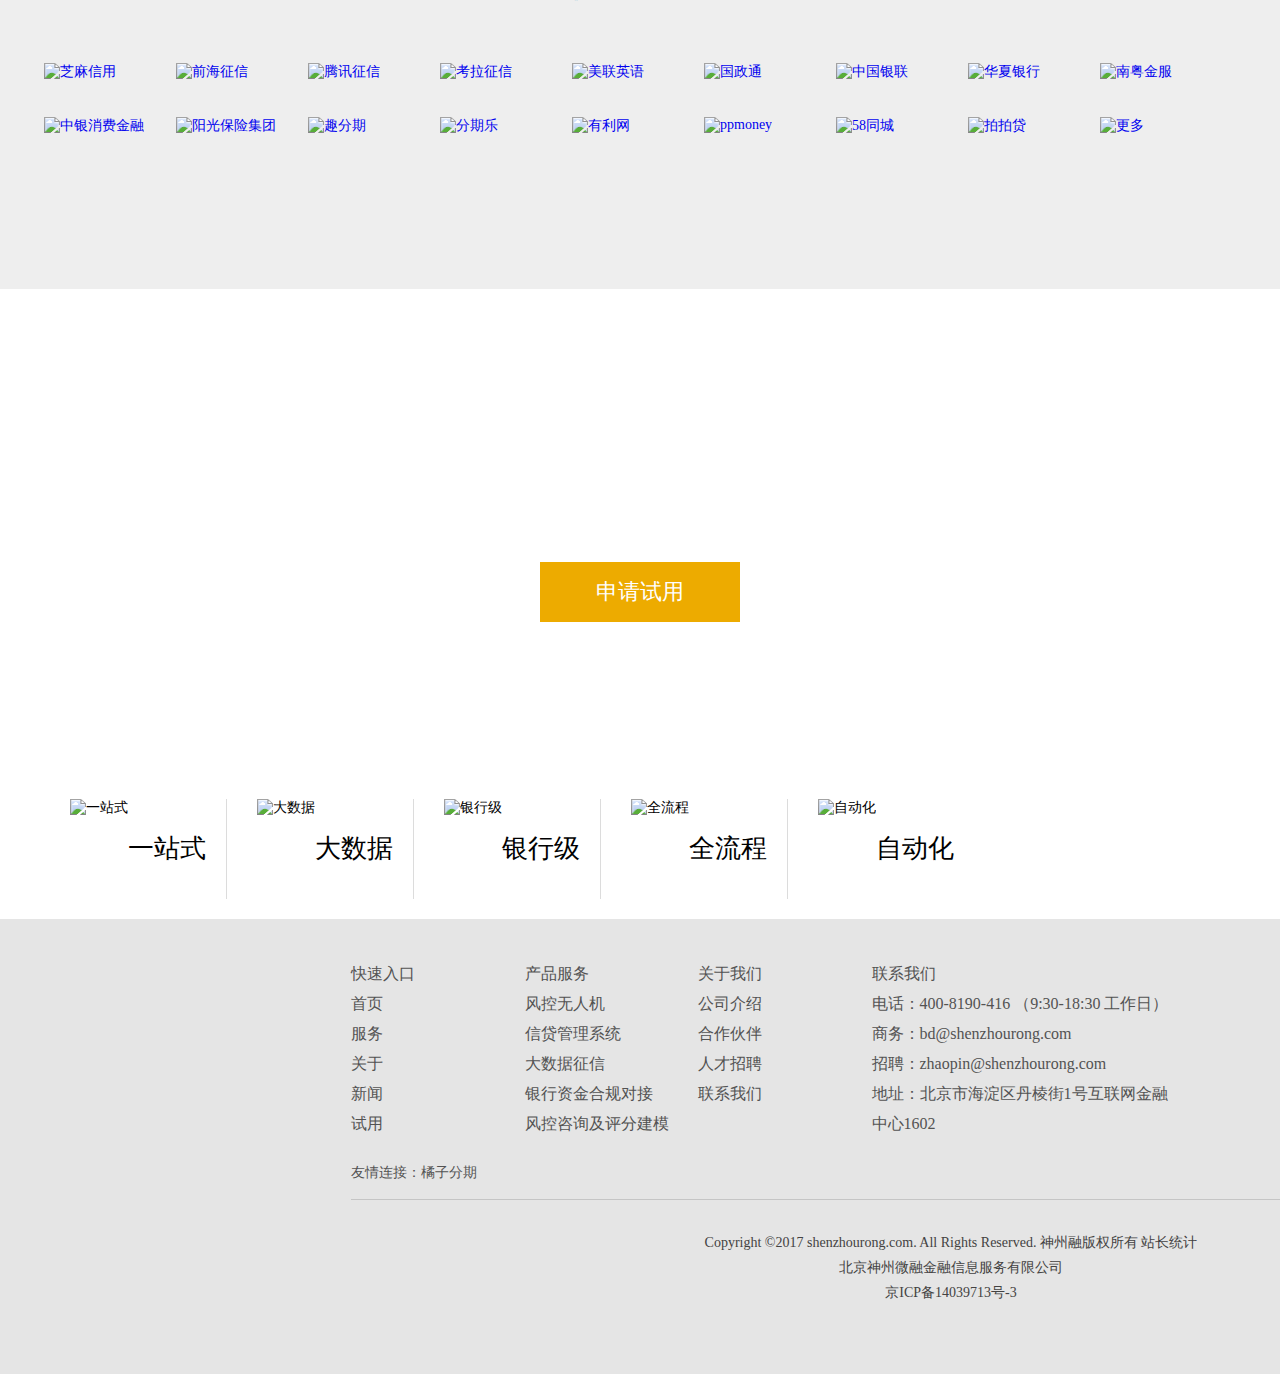
==== commit f62a0005: "versoin 0.0.2" ====
--- a/html/index.html
+++ b/html/index.html
@@ -15,9 +15,11 @@
     <!--轮播图-->
     <div id="index_scroll">
         <ul id="img_list">
+            <li><a href="#"><img src="../img/first_images/01_13.jpg" alt=""></a></li>
             <li><a href="#"><img src="../img/first_images/01_11_.jpg" alt=""></a></li>
             <li><a href="#"><img src="../img/first_images/01%20_10_.jpg" alt=""></a></li>
             <li><a href="#"><img src="../img/first_images/01_13.jpg" alt=""></a></li>
+            <li><a href="#"><img src="../img/first_images/01_11_.jpg" alt=""></a></li>
         </ul>
         <div id="buttons">
             <span class="on"></span>
@@ -28,6 +30,7 @@
         <a href="#" id="next" class="arrow"></a>
     </div>
     <!--导航栏-->
+<div id="index_nav_layout">
     <div id="index_nav">
         <div class="index_nav_logo"><a href="#"><img src="../img/first_images/logo1.png" alt="logo"></a></div>
         <ul class="index_nav_list">
@@ -60,6 +63,7 @@
             <li>400-8190-416</li>
         </ul>
     </div>
+</div>
     <!--官方动态-->
     <div id="official">
         <div id="official_news">
@@ -67,11 +71,13 @@
             <div id="index_news_details_all">
                 <div id="index_news_details" style="top:0">
                     <ul>
-                        <li><a href="#"> 对话消费金融，神州融受邀参加20...</a><a href="#"> 16/09/27</a><a href="#"> 消费金融生态联盟(CFEA)成立 推...</a><a
+                        <li><a href="#"> 对话消费金融，神州融受邀参加20...</a><a href="#"> 16/09/27</a><a href="#"> 消费金融生态联盟(CFEA)成立
+                            推...</a><a
                                 href="#">16/09/26</a></li>
                         <li><a href="#"> 买单侠：医美与蓝领消费金融风控...</a><a href="#"> 17/04/13</a><a href="#">
                             神州融受邀出席2017（第十六届）...</a><a href="#"> 17/07/12</a></li>
-                        <li><a href="#"> 【风控智囊团第一期干货整理】消...</a><a href="#"> 17/03/22</a><a href="#"> 限时招募！这个社群聚集了风控圈...</a><a
+                        <li><a href="#"> 【风控智囊团第一期干货整理】消...</a><a href="#"> 17/03/22</a><a href="#">
+                            限时招募！这个社群聚集了风控圈...</a><a
                                 href="#">
                             17/03/10</a></li>
                     </ul>
@@ -80,28 +86,29 @@
             <span id="index_news_more"><a href="#">More&gt;</a></span>
         </div>
     </div>
+</div>
 <!--首页主体-->
 <div id="index_container">
     <div id="container_main">
         <div class="container_head">
             <dl class="section_title">
-                <dt id="section1"></dt>
-                <dd>风控无人机</dd>
+                <dt class="section1"></dt>
+                <dd><a href="#">风控无人机</a></dd>
             </dl>
             <dl class="section_title">
-                <dt id="section2"></dt>
+                <dt class="section2"></dt>
                 <dd><a href="#">信贷管理系统</a></dd>
             </dl>
             <dl class="section_title">
-                <dt id="section3"></dt>
+                <dt class="section3"></dt>
                 <dd><a href="#">大数据征信</a></dd>
             </dl>
             <dl class="section_title">
-                <dt id="section4"></dt>
+                <dt class="section4"></dt>
                 <dd><a href="#">银行资金合规对接</a></dd>
             </dl>
             <dl class="section_title">
-                <dt id="section5"></dt>
+                <dt class="section5"></dt>
                 <dd><a href="#">风控咨询&评分建模</a></dd>
             </dl>
         </div>
@@ -181,7 +188,7 @@
                 </div>
                 <div class="index-case-b">
                     <p class="index-case-example">案例B：大型教育培训机构</p>
-                    <div class="index-case-example-content">  场景端机构如何独立开展消费分期业务？如何从零搭建消费金融业务体系………</div>
+                    <div class="index-case-example-content"> 场景端机构如何独立开展消费分期业务？如何从零搭建消费金融业务体系………</div>
                     <a class="index-check" href="#">查看详情</a>
                 </div>
                 <div class="index-case-c">
@@ -225,11 +232,14 @@
                     <p class="index_boss_info">翼勋金融<br>副总裁<br>杨嘉玮</p>
                 </li>
             </ul>
-            <p class="index_boss_sub" id="index_boss_sub_first">神州融秉承“打造银行级消费金融解决方案”的理念，对自身的专业技术，系统架构、流程规范、安全合规性都坚持了严苛的标准和要求，相信大数据风控会助力消费金融行业更安全快速的发展。</p>
+            <p class="index_boss_sub" id="index_boss_sub_first">
+                神州融秉承“打造银行级消费金融解决方案”的理念，对自身的专业技术，系统架构、流程规范、安全合规性都坚持了严苛的标准和要求，相信大数据风控会助力消费金融行业更安全快速的发展。</p>
             <p class="index_boss_sub">从“大数据风控专家”到提供“消费金融解决方案领导者”，神州融一直走在科技金融行业前列，为客户的业务发展保驾护航，在激烈的市场竞争中获得稳健的发展。</p>
-            <p class="index_boss_sub">神州融对消费金融行业的深刻理解和强大的技术实力，能够针对客户的独特需求设计定制化、开创性的解决方案。先进的业务理念和扎实的技术手段，可以降低非金融从业机构进入消费金融领域的门槛。</p>
+            <p class="index_boss_sub">
+                神州融对消费金融行业的深刻理解和强大的技术实力，能够针对客户的独特需求设计定制化、开创性的解决方案。先进的业务理念和扎实的技术手段，可以降低非金融从业机构进入消费金融领域的门槛。</p>
             <p class="index_boss_sub">在不断变化的市场环境中，神州融不断革新风控技术，并整合消费金融生态上下游的力量，连接各类信贷场景与银行资金，是值得信赖的合作伙伴。</p>
-            <p class="index_boss_sub">在我们所接触的大数据风控供应商中，神州融的服务最全面也最专业的，从征信数据、IT系统、评分建模到资金对接，使客户无论处在业务发展的哪个阶段，都能获得专业的服务与支持。</p>
+            <p class="index_boss_sub">
+                在我们所接触的大数据风控供应商中，神州融的服务最全面也最专业的，从征信数据、IT系统、评分建模到资金对接，使客户无论处在业务发展的哪个阶段，都能获得专业的服务与支持。</p>
         </div>
     </div>
     <!--最新动态开始-->
@@ -279,25 +289,25 @@
     <!--最新动态结束-->
     <!-- PC合作伙伴开始 -->
     <div class="partner">
-        <div class="partnerInfo"> <span>合作伙伴</span>
+        <div class="partnerInfo"><span>合作伙伴</span>
             <ul>
-                <li><a href="#" target="_blank"><img src="../img/first_images/01.jpg" alt="芝麻信用" ></a></li>
-                <li><a href="#" target="_blank"><img src="../img/first_images/02.jpg" alt="前海征信" ></a></li>
-                <li><a href="#" target="_blank"><img src="../img/first_images/03.jpg" alt="腾讯征信" ></a></li>
-                <li><a href="#" target="_blank"><img src="../img/first_images/04.jpg" alt="考拉征信" ></a></li>
-                <li><a href="#" target="_blank"><img src="../img/first_images/05.jpg" alt="美联英语" ></a></li>
+                <li><a href="#" target="_blank"><img src="../img/first_images/01.jpg" alt="芝麻信用"></a></li>
+                <li><a href="#" target="_blank"><img src="../img/first_images/02.jpg" alt="前海征信"></a></li>
+                <li><a href="#" target="_blank"><img src="../img/first_images/03.jpg" alt="腾讯征信"></a></li>
+                <li><a href="#" target="_blank"><img src="../img/first_images/04.jpg" alt="考拉征信"></a></li>
+                <li><a href="#" target="_blank"><img src="../img/first_images/05.jpg" alt="美联英语"></a></li>
                 <li><a href="#" target="_blank"><img src="../img/first_images/06.jpg" alt="国政通" title="国政通"></a></li>
-                <li><a href="#" target="_blank"><img src="../img/first_images/07.jpg" alt="中国银联" ></a></li>
-                <li><a href="#" target="_blank"><img src="../img/first_images/08.jpg" alt="华夏银行" ></a></li>
-                <li><a href="#" target="_blank"><img src="../img/first_images/09.jpg" alt="南粤金服" ></a></li>
+                <li><a href="#" target="_blank"><img src="../img/first_images/07.jpg" alt="中国银联"></a></li>
+                <li><a href="#" target="_blank"><img src="../img/first_images/08.jpg" alt="华夏银行"></a></li>
+                <li><a href="#" target="_blank"><img src="../img/first_images/09.jpg" alt="南粤金服"></a></li>
                 <li><a href="#" target="_blank"><img src="../img/first_images/10.jpg" alt="中银消费金融"></a></li>
                 <li><a href="#" target="_blank"><img src="../img/first_images/11.jpg" alt="阳光保险集团"></a></li>
                 <li><a href="#" target="_blank"><img src="../img/first_images/12.jpg" alt="趣分期"></a></li>
                 <li><a href="#" target="_blank"><img src="../img/first_images/13.jpg" alt="分期乐"></a></li>
                 <li><a href="#" target="_blank"><img src="../img/first_images/14.jpg" alt="有利网"></a></li>
-                <li><a href="#" target="_blank"><img src="../img/first_images/15.jpg" alt="ppmoney" ></a></li>
-                <li><a href="#" target="_blank"><img src="../img/first_images/16.jpg" alt="58同城" ></a></li>
-                <li><a href="#" target="_blank"><img src="../img/first_images/17.jpg" alt="拍拍贷" ></a></li>
+                <li><a href="#" target="_blank"><img src="../img/first_images/15.jpg" alt="ppmoney"></a></li>
+                <li><a href="#" target="_blank"><img src="../img/first_images/16.jpg" alt="58同城"></a></li>
+                <li><a href="#" target="_blank"><img src="../img/first_images/17.jpg" alt="拍拍贷"></a></li>
                 <li><a href="#" target="_blank"><img src="../img/first_images/18.jpg" alt="更多"></a></li>
             </ul>
         </div>
--- a/css/index.css
+++ b/css/index.css
@@ -6,14 +6,15 @@
 
 /*首页头部*/
 #index_head {
-    width: 1902px;
+    width: 100%;
+    height: auto;
 }
 
 /*轮播显示*/
 #index_scroll{
     overflow: hidden;
     position: relative;
-    width: 1902px;
+    width:100%;
     height: 560px;
     cursor: pointer;
 }
@@ -21,8 +22,10 @@
 #img_list{
     position: absolute;
     left: 0;
-    width: 5706px;
+    width: 500%;
     height: 560px;
+    -webkit-transition: 0.6s ease-in-out left;
+    transition: 0.6s ease-in-out left;
 }
 #img_list li{
     list-style-type: none;
@@ -74,10 +77,14 @@
 
 
 /*首页导航*/
+#index_nav_layout{
+    position: absolute;
+    top: 0;
+    width: 100%;
+    height: 60px;
+}
+
 #index_nav {
-    position: absolute;
-    top: 0;
-    left: 20%;
     width: 1200px;
     line-height: 60px;
     height: 60px;
@@ -214,9 +221,10 @@
 
 
 /*首页主体部分*/
+
 /*第二个轮播*/
 #index_container {
-    width: 1902px;
+    width: 100%;
 }
 
 #container_main {
@@ -236,20 +244,15 @@
     height: 155px;
 }
 
-#on{
-
-}
-
 .section_title dt {
     width: 170px;
     height: 120px;
 }
-
-#section1{  background: url("../img/first_images/icon2-2.png") no-repeat center;  }
-#section2{  background: url("../img/first_images/icon3-3.png") no-repeat center;  }
-#section3{  background: url("../img/first_images/icon102.png") no-repeat center;  }
-#section4{  background: url("../img/first_images/icon5-5.png") no-repeat center;  }
-#section5{  background: url("../img/first_images/icon1-5.png") no-repeat center;  }
+.section1{  background: url("../img/first_images/icon2-2.png") no-repeat center;  }
+.section2{  background: url("../img/first_images/icon3-3.png") no-repeat center;  }
+.section3{  background: url("../img/first_images/icon102.png") no-repeat center;  }
+.section4{  background: url("../img/first_images/icon5-5.png") no-repeat center;  }
+.section5{  background: url("../img/first_images/icon1-5.png") no-repeat center;  }
 
 .section_title dd{
     text-align: center;
@@ -260,11 +263,18 @@
     line-height: 35px;
     text-decoration: none;
 }
-.section_title:hover #section1{  background: url("../img/first_images/icon1.png") no-repeat center;  }
-.section_title:hover #section2{  background: url("../img/first_images/icon2.png") no-repeat center;  }
-.section_title:hover #section3{  background: url("../img/first_images/icon3.png") no-repeat center;  }
-.section_title:hover #section4{  background: url("../img/first_images/icon4.png") no-repeat center;  }
-.section_title:hover #section5{  background: url("../img/first_images/icon5.png") no-repeat center;  }
+#on .section1{  background: url("../img/first_images/icon1.png") no-repeat center;  }
+#on .section2{  background: url("../img/first_images/icon2.png") no-repeat center;  }
+#on .section3{  background: url("../img/first_images/icon3.png") no-repeat center;  }
+#on .section4{  background: url("../img/first_images/icon4.png") no-repeat center;  }
+#on .section5{  background: url("../img/first_images/icon5.png") no-repeat center;  }
+
+
+/*.section_title:hover #section1{  background: url("../img/first_images/icon1.png") no-repeat center;  }*/
+/*.section_title:hover #section2{  background: url("../img/first_images/icon2.png") no-repeat center;  }*/
+/*.section_title:hover #section3{  background: url("../img/first_images/icon3.png") no-repeat center;  }*/
+/*.section_title:hover #section4{  background: url("../img/first_images/icon4.png") no-repeat center;  }*/
+/*.section_title:hover #section5{  background: url("../img/first_images/icon5.png") no-repeat center;  }*/
 
 /*板块详情*/
 #section_details{
@@ -412,7 +422,6 @@
     text-decoration: none;
     color: white;
     font-size: 70px;
-    font-family: "宋体";
     display: none;
 }
 #index-trans_left{
@@ -459,6 +468,7 @@
     color: #fff;
 }
 /*客户案例样式结束*/
+
 /*CEO样式*/
 #index_boss{
     width: 100%;
--- a/css/foot.css
+++ b/css/foot.css
@@ -4,12 +4,12 @@
     font-size: 14px;
 }
 #foots_content {
-    width: 1902px;
+    width: 100%;
     height: 1010px;
 }
 
 #foot_try {
-    width: 1902px;
+    width: 100%;
     height: 380px;
     background: url("../img/first_images/bg33.jpg");
     padding-top: 110px;
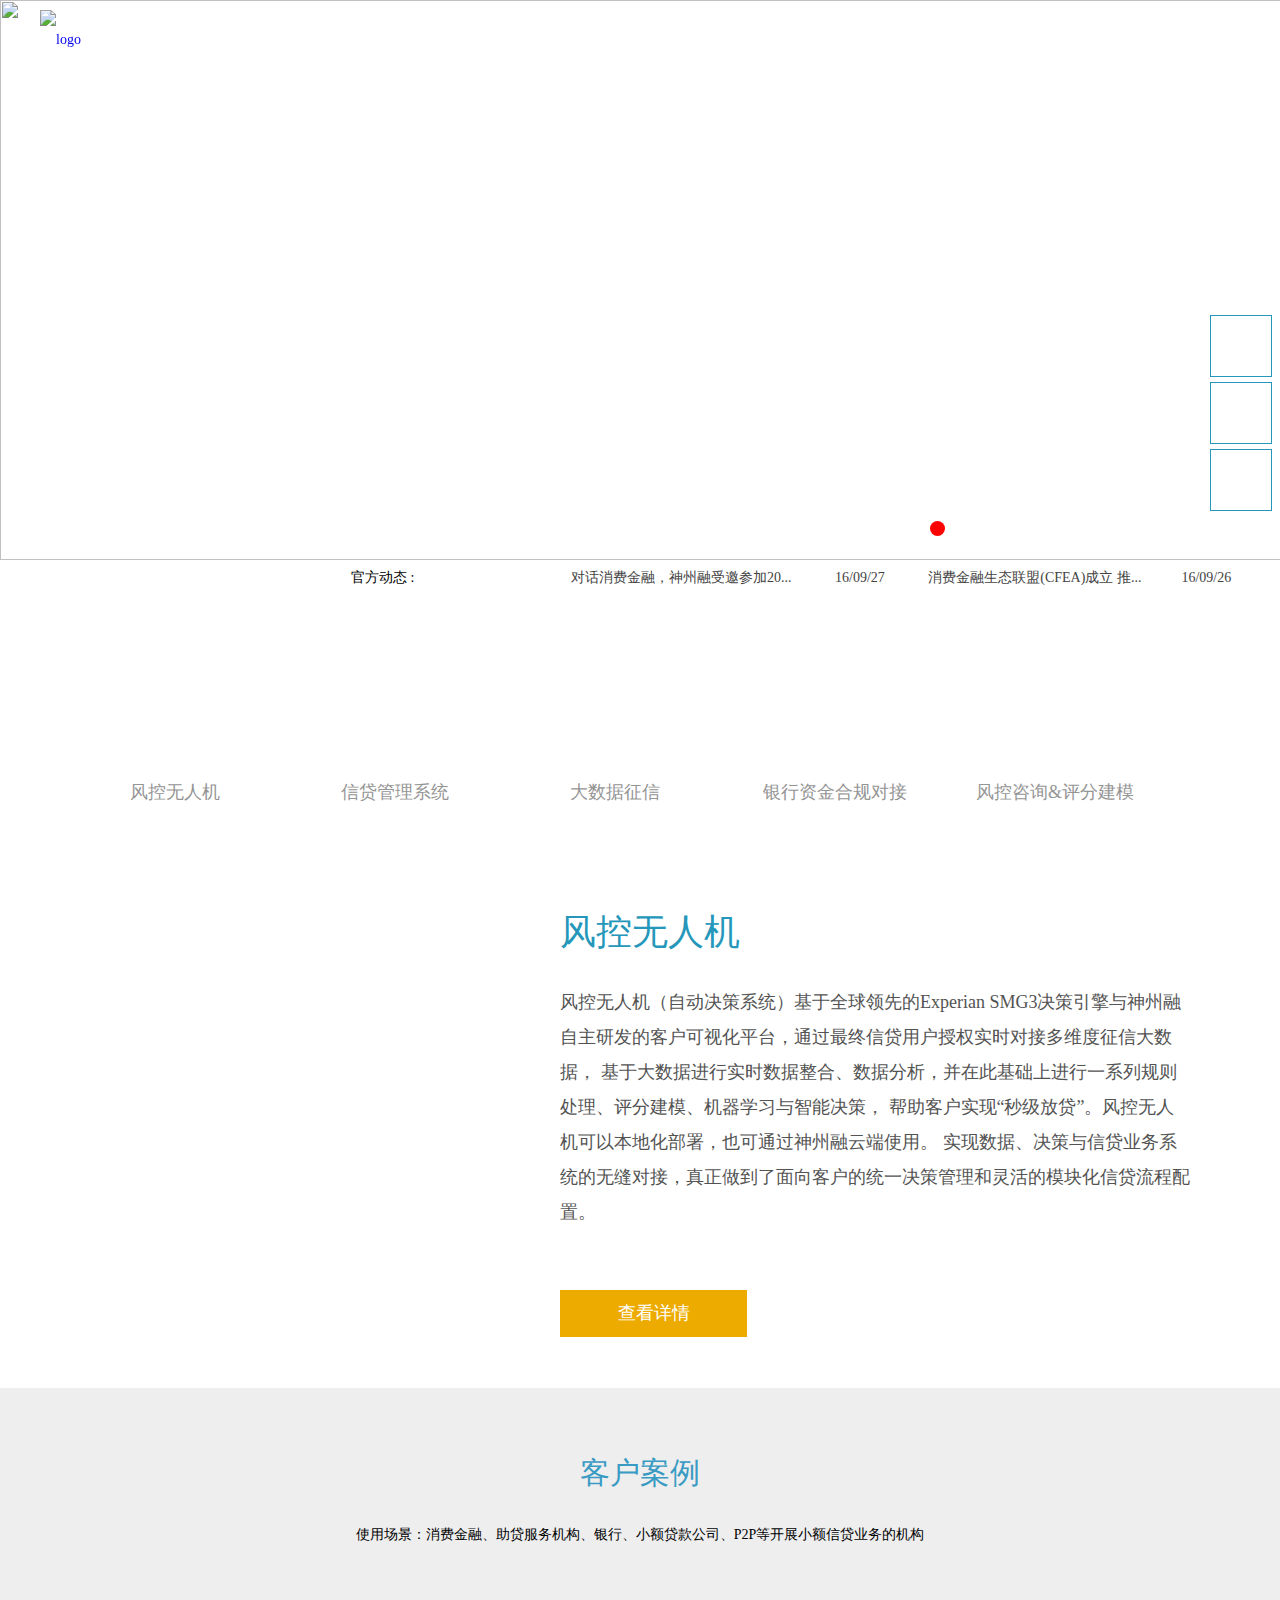
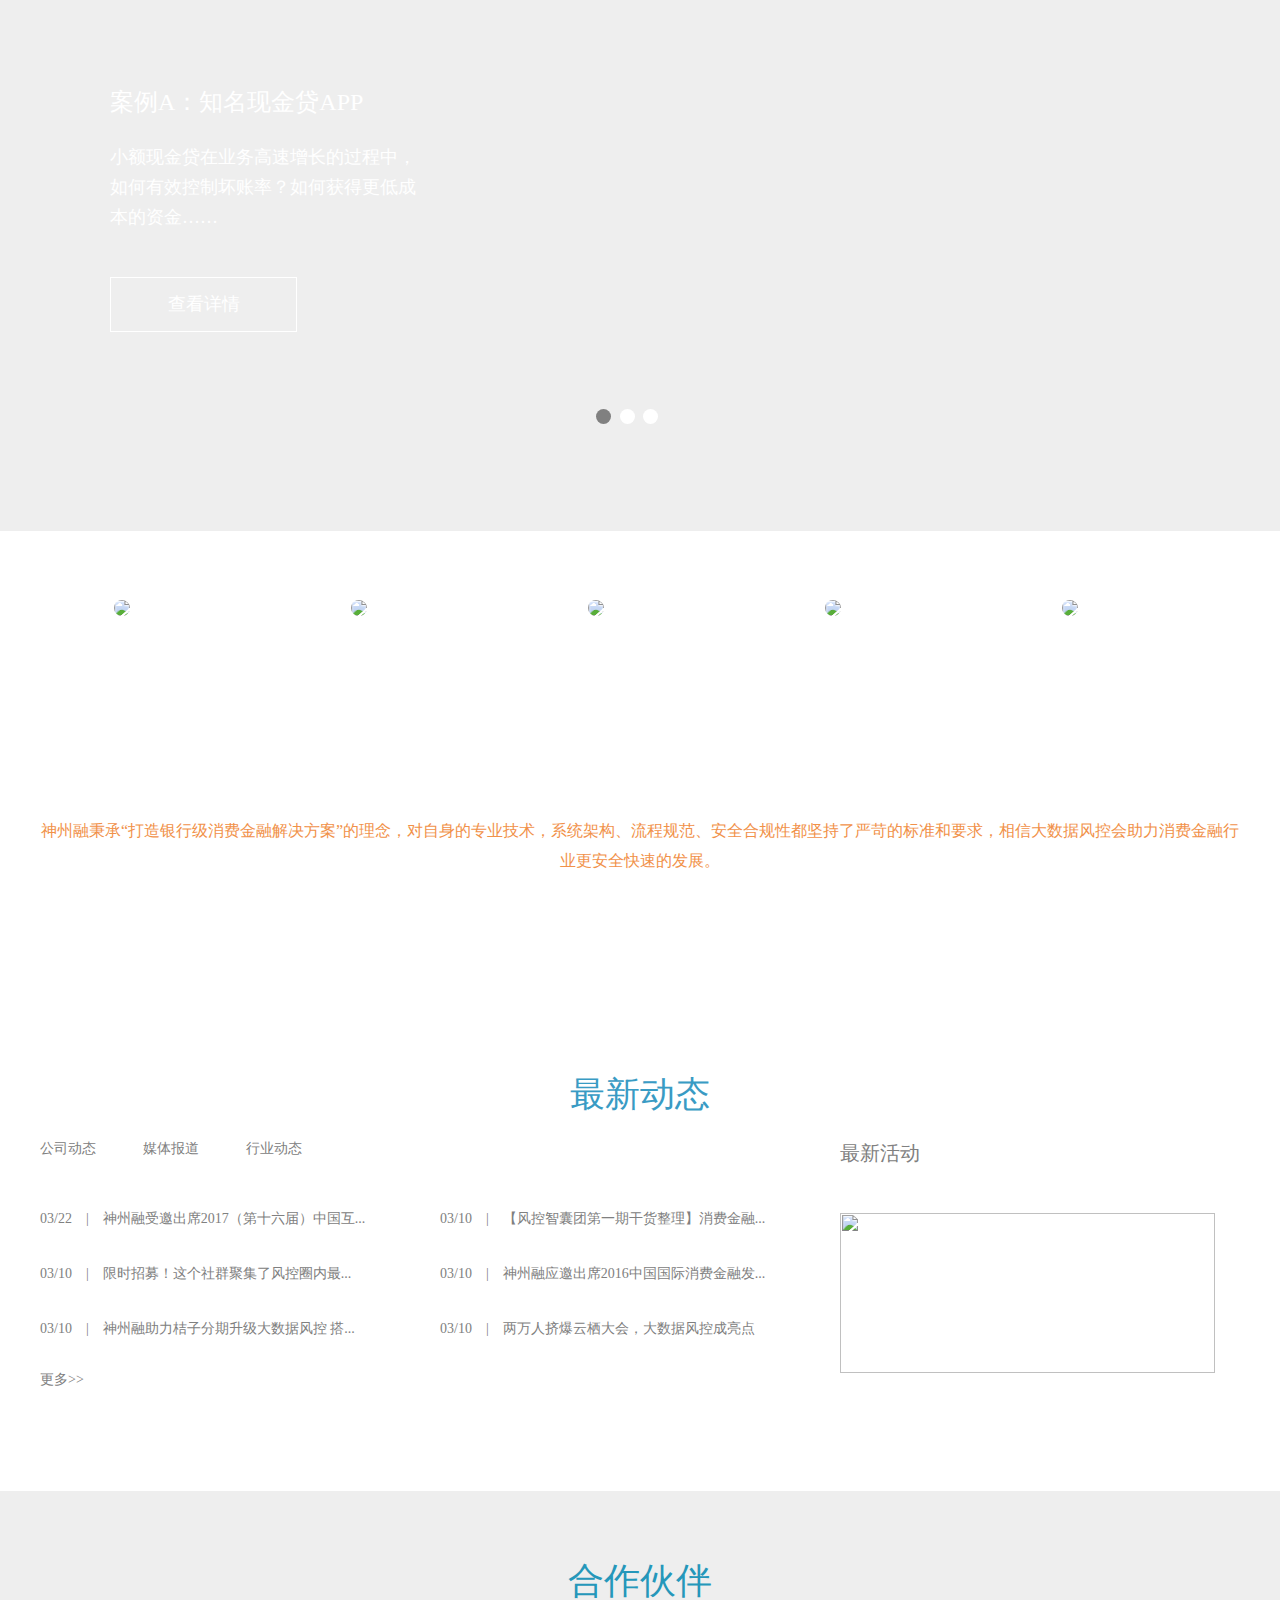
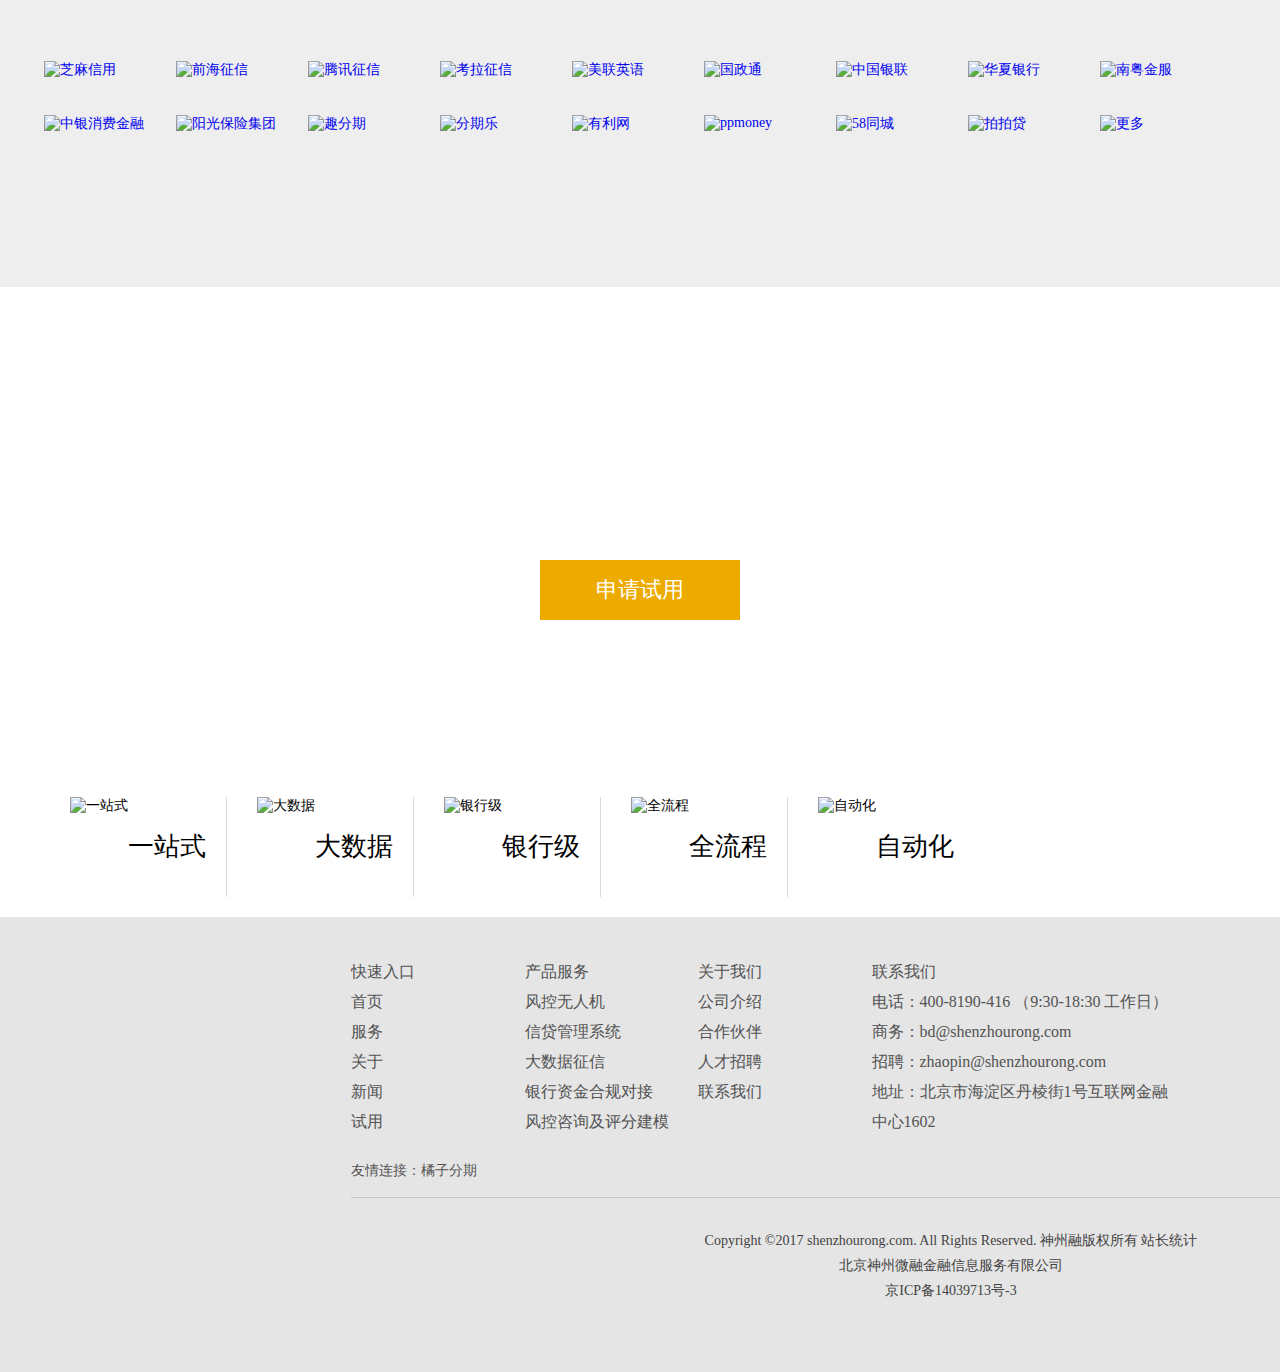
==== commit 45c83c83: "version 0.0.3" ====
--- a/html/index.html
+++ b/html/index.html
@@ -8,6 +8,8 @@
     <link rel="stylesheet" href="../css/sidebar.css">
     <script src="../js/tools.js"></script>
     <script src="../js/index_js.js"></script>
+    <script src="../js/scroll.js"></script>
+
 </head>
 <body>
 <!--首页头部-->
@@ -15,11 +17,9 @@
     <!--轮播图-->
     <div id="index_scroll">
         <ul id="img_list">
-            <li><a href="#"><img src="../img/first_images/01_13.jpg" alt=""></a></li>
             <li><a href="#"><img src="../img/first_images/01_11_.jpg" alt=""></a></li>
             <li><a href="#"><img src="../img/first_images/01%20_10_.jpg" alt=""></a></li>
             <li><a href="#"><img src="../img/first_images/01_13.jpg" alt=""></a></li>
-            <li><a href="#"><img src="../img/first_images/01_11_.jpg" alt=""></a></li>
         </ul>
         <div id="buttons">
             <span class="on"></span>
@@ -30,40 +30,40 @@
         <a href="#" id="next" class="arrow"></a>
     </div>
     <!--导航栏-->
-<div id="index_nav_layout">
-    <div id="index_nav">
-        <div class="index_nav_logo"><a href="#"><img src="../img/first_images/logo1.png" alt="logo"></a></div>
-        <ul class="index_nav_list">
-            <li><a href="#">产品服务</a>
-                <ul class="index_second-menu">
-                    <li><a href="#">风控无人机</a></li>
-                    <li><a href="#">信贷管理系统</a></li>
-                    <li><a href="#">大数据征信</a></li>
-                    <li><a href="#">银行资金台规对接</a></li>
-                    <li><a href="#">风控咨询&评分建模</a></li>
-                </ul>
-            </li>
-            <li><a href="#">客户案例</a></li>
-            <li><a href="#">最新动态</a>
-                <ul class="index_second-menu">
-                    <li><a href="#">公司动态</a></li>
-                    <li><a href="#">媒体报道</a></li>
-                    <li><a href="#">行业动态</a></li>
-                </ul>
-            </li>
-            <li><a href="#">关于我们</a>
-                <ul class="index_second-menu">
-                    <li><a href="#">公司介绍</a></li>
-                    <li><a href="#">合作伙伴</a></li>
-                    <li><a href="#">人才招聘</a></li>
-                    <li><a href="#">联系我们</a></li>
-                </ul>
-            </li>
-            <li><a href="#">申请试用</a></li>
-            <li>400-8190-416</li>
-        </ul>
-    </div>
-</div>
+    <nav>
+        <div id="index_nav">
+            <div class="index_nav_logo"><a href="#"><img src="../img/first_images/logo1.png" alt="logo"></a></div>
+            <ul class="index_nav_list">
+                <li><a href="#">产品服务</a>
+                    <ul class="index_second-menu">
+                        <li><a href="#">风控无人机</a></li>
+                        <li><a href="#">信贷管理系统</a></li>
+                        <li><a href="#">大数据征信</a></li>
+                        <li><a href="#">银行资金台规对接</a></li>
+                        <li><a href="#">风控咨询&评分建模</a></li>
+                    </ul>
+                </li>
+                <li><a href="#">客户案例</a></li>
+                <li><a href="#">最新动态</a>
+                    <ul class="index_second-menu">
+                        <li><a href="#">公司动态</a></li>
+                        <li><a href="#">媒体报道</a></li>
+                        <li><a href="#">行业动态</a></li>
+                    </ul>
+                </li>
+                <li><a href="#">关于我们</a>
+                    <ul class="index_second-menu">
+                        <li><a href="#">公司介绍</a></li>
+                        <li><a href="#">合作伙伴</a></li>
+                        <li><a href="#">人才招聘</a></li>
+                        <li><a href="#">联系我们</a></li>
+                    </ul>
+                </li>
+                <li><a href="#">申请试用</a></li>
+                <li><a href="">400-8190-416</a></li>
+            </ul>
+        </div>
+    </nav>
     <!--官方动态-->
     <div id="official">
         <div id="official_news">
@@ -91,7 +91,7 @@
 <div id="index_container">
     <div id="container_main">
         <div class="container_head">
-            <dl class="section_title">
+            <dl class="section_title" id="on">
                 <dt class="section1"></dt>
                 <dd><a href="#">风控无人机</a></dd>
             </dl>
@@ -430,8 +430,8 @@
             </div>
         </li>
         <li class="list3"><a href="#"></a></li>
+        <li class="list4" id="list4"><a href="#"></a></li>
     </ul>
 </div>
-
 </body>
 </html>--- a/css/index.css
+++ b/css/index.css
@@ -77,11 +77,12 @@
 
 
 /*首页导航*/
-#index_nav_layout{
-    position: absolute;
-    top: 0;
-    width: 100%;
+nav{
+    width: 100vw;
     height: 60px;
+    position: fixed;
+    top:0;
+    z-index: 999;
 }
 
 #index_nav {
@@ -225,6 +226,7 @@
 /*第二个轮播*/
 #index_container {
     width: 100%;
+    height: auto;
 }
 
 #container_main {
@@ -242,27 +244,31 @@
     margin-left: 50px;
     width: 170px;
     height: 155px;
+    cursor: pointer;
 }
 
 .section_title dt {
     width: 170px;
     height: 120px;
 }
+
+.section_title dd{
+    text-align: center;
+}
+.section_title dd a{
+    color: #959595;
+    font-size: 18px;
+    line-height: 35px;
+    text-decoration: none;
+}
+
 .section1{  background: url("../img/first_images/icon2-2.png") no-repeat center;  }
 .section2{  background: url("../img/first_images/icon3-3.png") no-repeat center;  }
 .section3{  background: url("../img/first_images/icon102.png") no-repeat center;  }
 .section4{  background: url("../img/first_images/icon5-5.png") no-repeat center;  }
 .section5{  background: url("../img/first_images/icon1-5.png") no-repeat center;  }
 
-.section_title dd{
-    text-align: center;
-}
-.section_title dd a{
-    color: #959595;
-    font-size: 18px;
-    line-height: 35px;
-    text-decoration: none;
-}
+/*切换背景图*/
 #on .section1{  background: url("../img/first_images/icon1.png") no-repeat center;  }
 #on .section2{  background: url("../img/first_images/icon2.png") no-repeat center;  }
 #on .section3{  background: url("../img/first_images/icon3.png") no-repeat center;  }
@@ -270,19 +276,12 @@
 #on .section5{  background: url("../img/first_images/icon5.png") no-repeat center;  }
 
 
-/*.section_title:hover #section1{  background: url("../img/first_images/icon1.png") no-repeat center;  }*/
-/*.section_title:hover #section2{  background: url("../img/first_images/icon2.png") no-repeat center;  }*/
-/*.section_title:hover #section3{  background: url("../img/first_images/icon3.png") no-repeat center;  }*/
-/*.section_title:hover #section4{  background: url("../img/first_images/icon4.png") no-repeat center;  }*/
-/*.section_title:hover #section5{  background: url("../img/first_images/icon5.png") no-repeat center;  }*/
-
 /*板块详情*/
 #section_details{
     overflow: hidden;
     position: relative;
     width: 1200px;
     height: 578px;
-    border: 1px solid #3D9EBC;
     background: url("../img/first_images/bg1.png");
 }
 #section_list{
@@ -374,6 +373,7 @@
     height: 462px;
     position: relative;
     overflow: hidden;
+    cursor: pointer;
 }
 #index-case-img{
     width:3600px;
@@ -431,7 +431,7 @@
 #index-trans_right{
     position: absolute;
     top: 200px;
-    left: 1168px;
+    left: 1148px;
 }
 /*控制左右箭头的隐藏与出现*/
 #index-case-content:hover .index-trans{
@@ -491,6 +491,7 @@
     margin-left: 70px;
     margin-right: 55px;
     font-size: 14px;
+    cursor: pointer;
 }
 .index_boss_info{
     text-align: center;
@@ -597,6 +598,7 @@
 /*合作伙伴样式开始*/
 .partner {
     width: 100%;
+    height: auto;
     background: #eee;
     padding: 60px 0 230px;
 }
--- a/css/sidebar.css
+++ b/css/sidebar.css
@@ -9,10 +9,10 @@
 
 #sidebar ul li {
     list-style-type: none;
+    position: relative;
     width: 60px;
     height: 60px;
     border: 1px solid #2597ba;
-    position: relative;
     background: #fff;
     margin-bottom: 5px;
 }
@@ -31,6 +31,10 @@
 
 #sidebar ul .list3{
     background: #ffffff url("../img/about_images/icon18.png") no-repeat center;}
+
+#sidebar ul .list4{
+    display: none;
+    background: #ffffff url("../img/about_images/icon19.png") no-repeat center;}
 
 #sidebar .list_none1{
     display: none;
@@ -85,3 +89,7 @@
 #sidebar .list3:hover{
     background: #ffffff url("../img/about_images/icon18dzf.png") no-repeat center;
 }
+
+#sidebar .list4:hover{
+    background: #ffffff url("../img/about_images/icon19_dzf.png") no-repeat center;
+}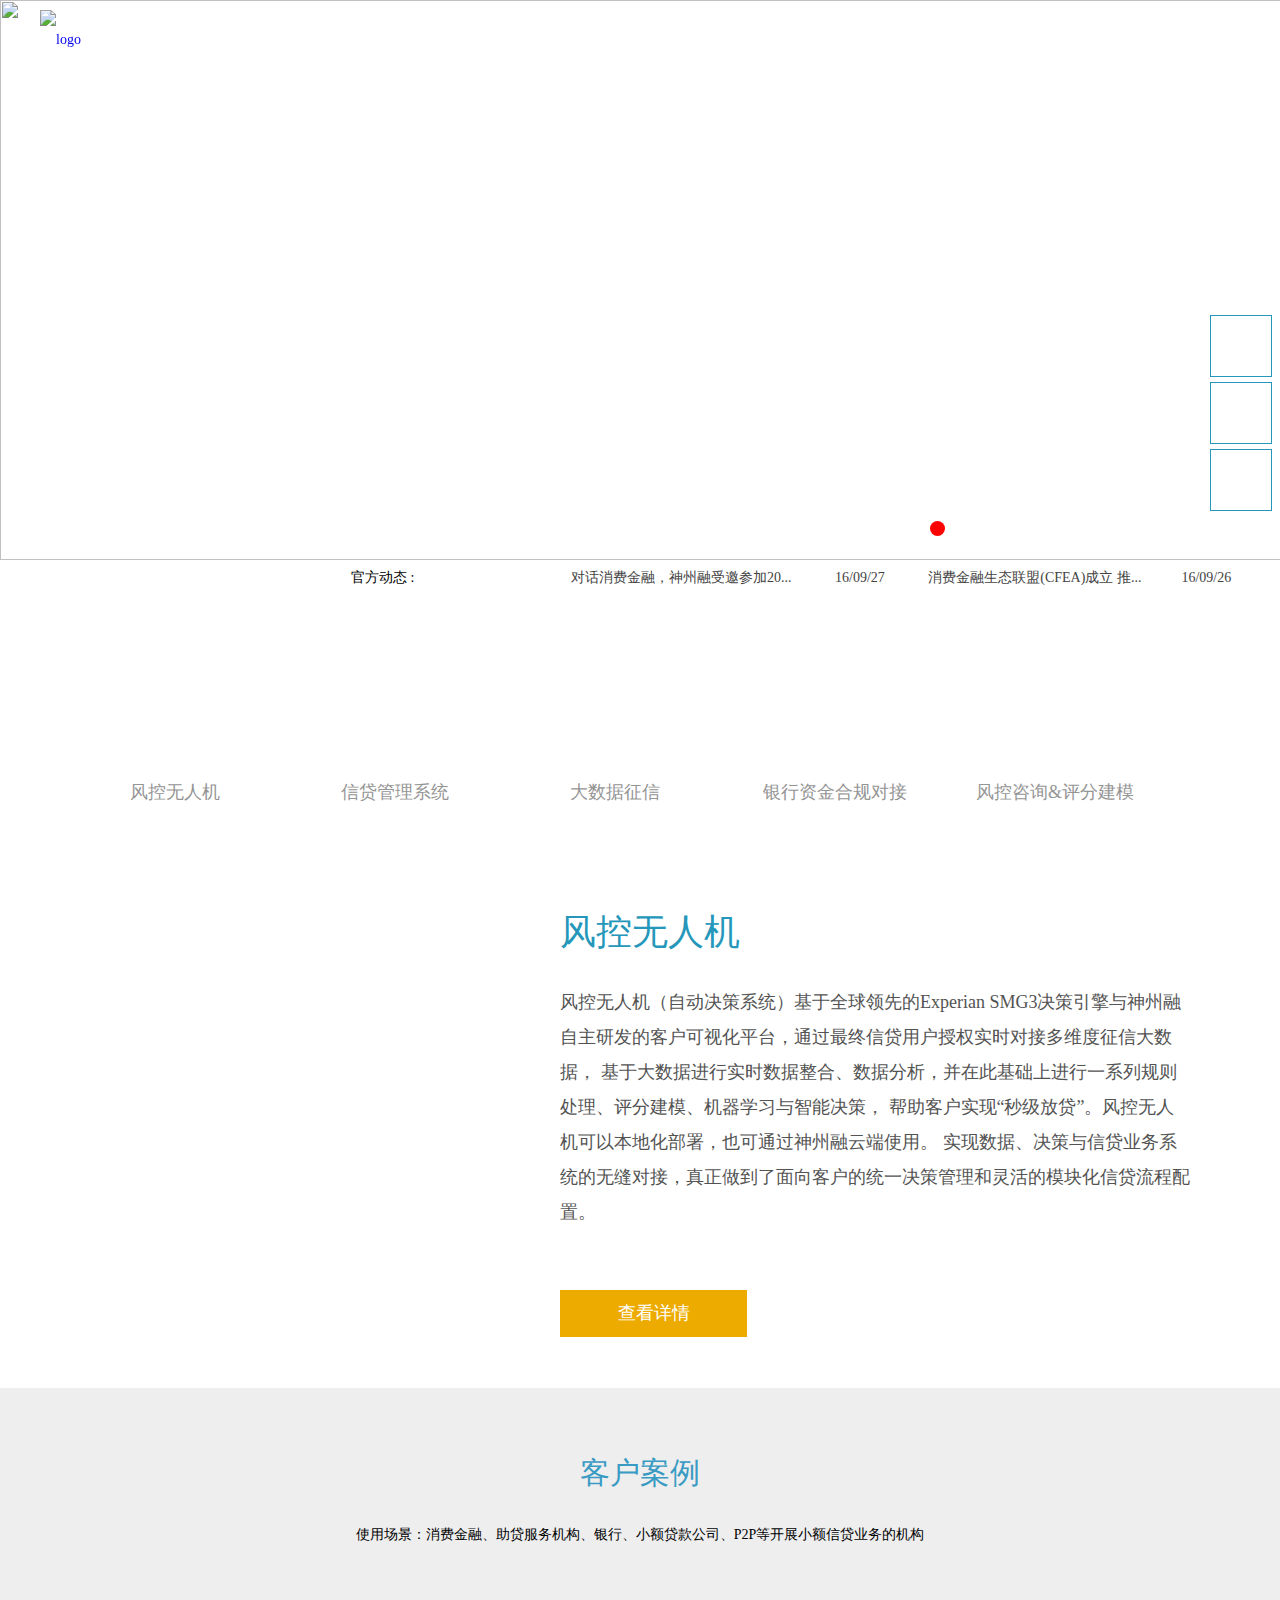
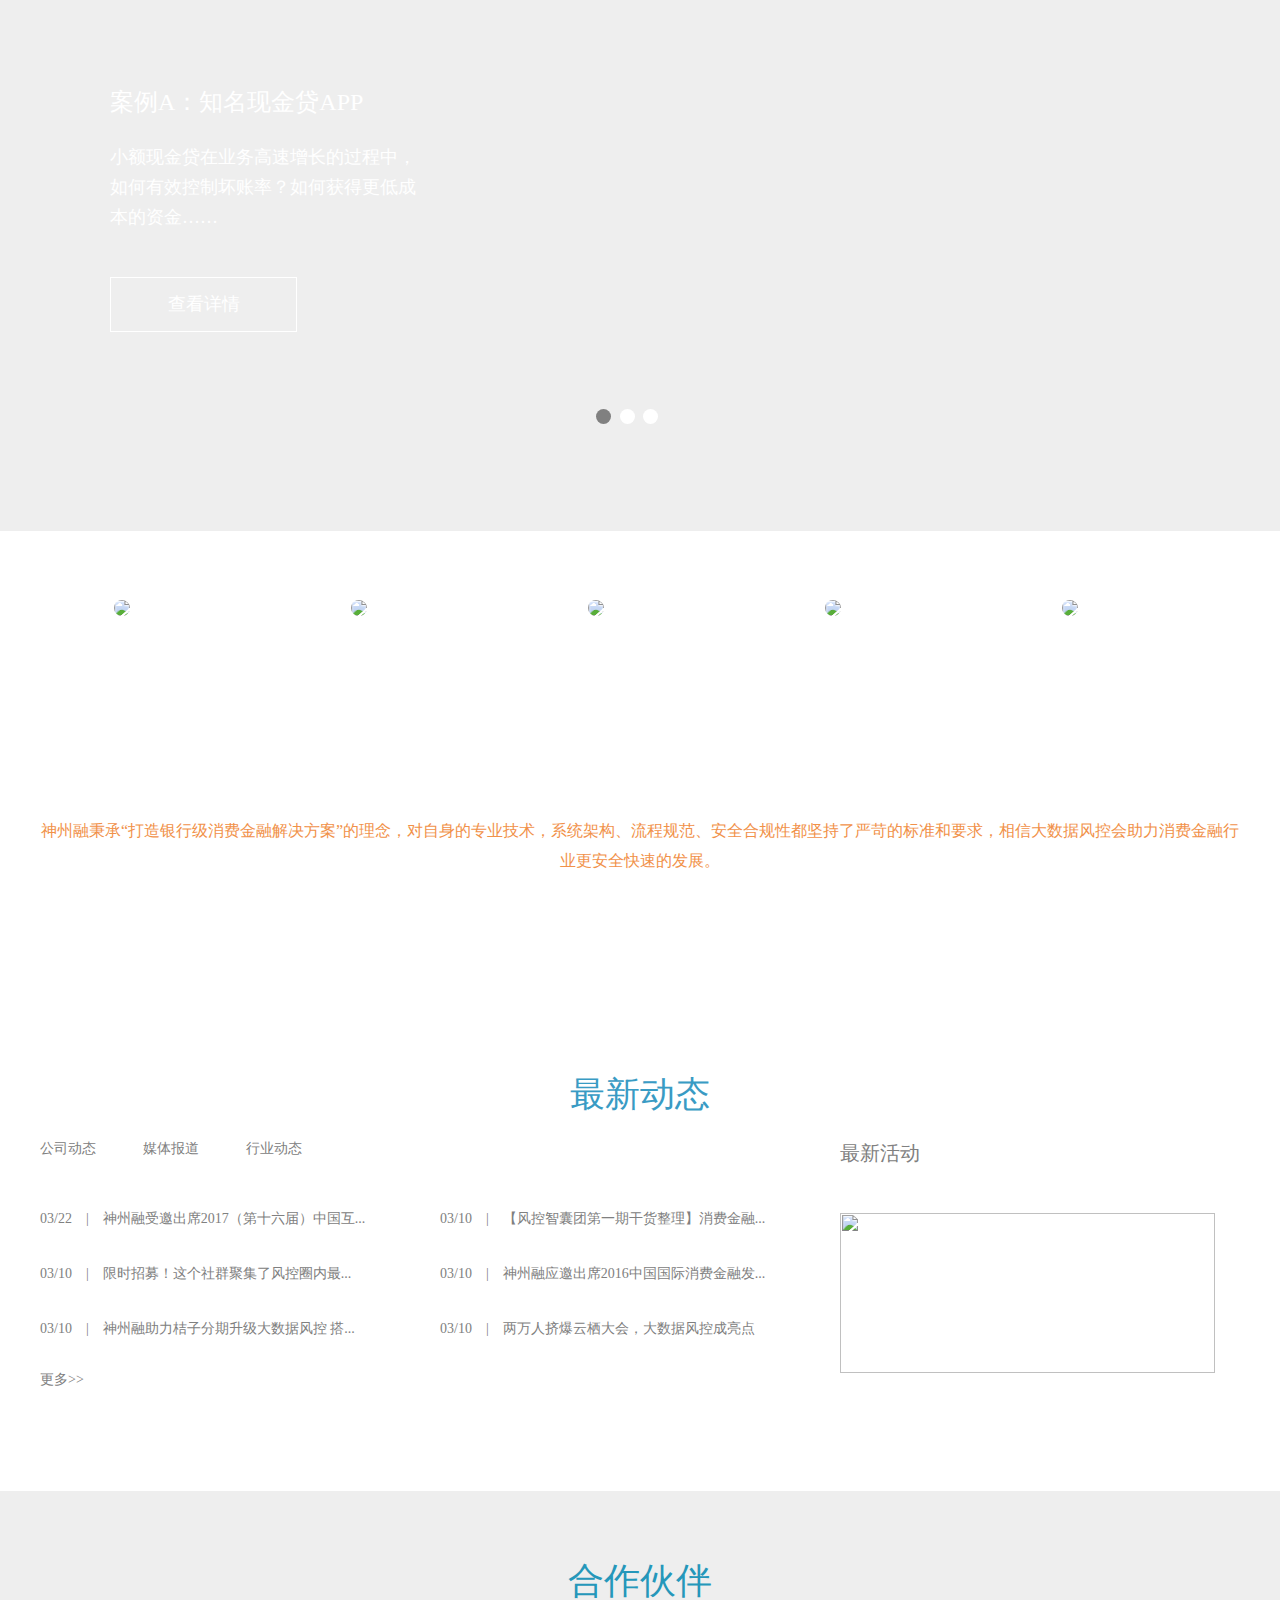
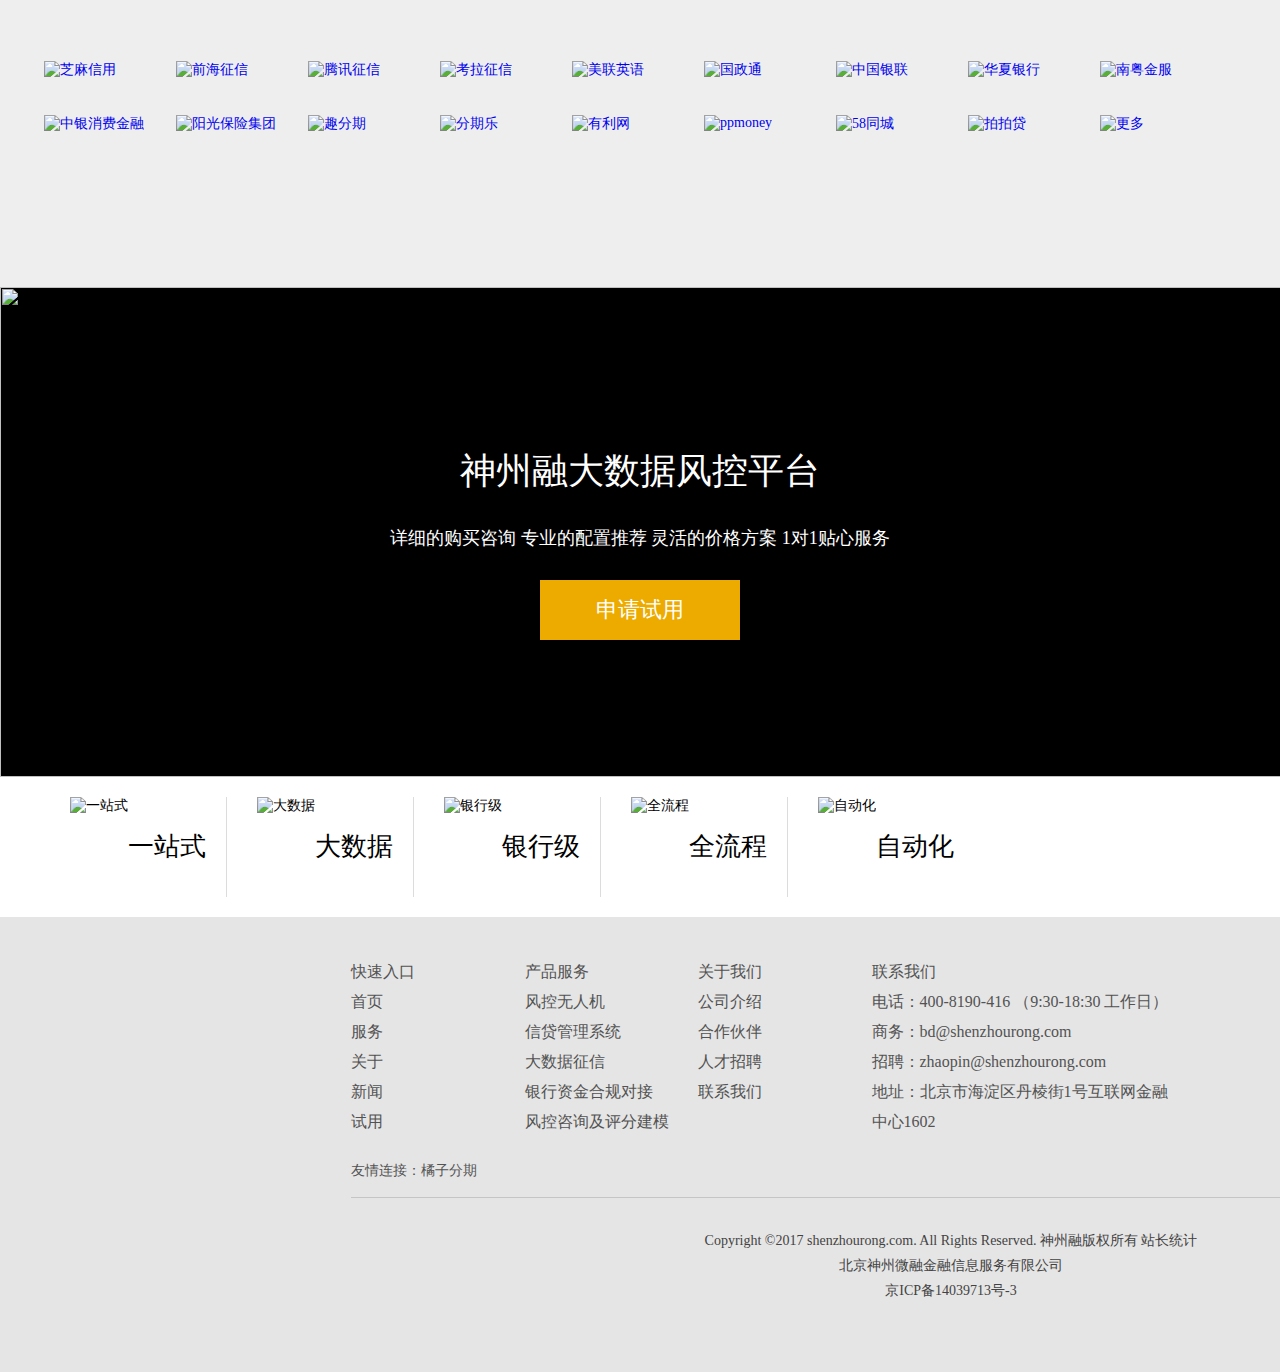
==== commit f86fdfac: "version beta 0.0.1" ====
--- a/html/index.html
+++ b/html/index.html
@@ -9,17 +9,17 @@
     <script src="../js/tools.js"></script>
     <script src="../js/index_js.js"></script>
     <script src="../js/scroll.js"></script>
-
 </head>
 <body>
 <!--首页头部-->
 <div id="index_head">
     <!--轮播图-->
     <div id="index_scroll">
-        <ul id="img_list">
-            <li><a href="#"><img src="../img/first_images/01_11_.jpg" alt=""></a></li>
-            <li><a href="#"><img src="../img/first_images/01%20_10_.jpg" alt=""></a></li>
-            <li><a href="#"><img src="../img/first_images/01_13.jpg" alt=""></a></li>
+        <ul id="img_list" style="transition: 0.6s ease-in-out left;left: 0;">
+            <li><a href="production.html"><img src="../img/first_images/01_11_.jpg" alt=""></a></li>
+            <li><a href="production.html"><img src="../img/first_images/01%20_10_.jpg" alt=""></a></li>
+            <li><a href="production.html"><img src="../img/first_images/01_13.jpg" alt=""></a></li>
+            <li><a href="production.html"><img src="../img/first_images/01_11_.jpg" alt=""></a></li>
         </ul>
         <div id="buttons">
             <span class="on"></span>
@@ -32,26 +32,27 @@
     <!--导航栏-->
     <nav>
         <div id="index_nav">
-            <div class="index_nav_logo"><a href="#"><img src="../img/first_images/logo1.png" alt="logo"></a></div>
+            <div class="index_nav_logo"><a href="index.html"><img src="../img/first_images/logo1.png" alt="logo"></a>
+            </div>
             <ul class="index_nav_list">
-                <li><a href="#">产品服务</a>
+                <li><a href="production.html">产品服务</a>
                     <ul class="index_second-menu">
-                        <li><a href="#">风控无人机</a></li>
-                        <li><a href="#">信贷管理系统</a></li>
-                        <li><a href="#">大数据征信</a></li>
-                        <li><a href="#">银行资金台规对接</a></li>
-                        <li><a href="#">风控咨询&评分建模</a></li>
-                    </ul>
-                </li>
-                <li><a href="#">客户案例</a></li>
-                <li><a href="#">最新动态</a>
+                        <li><a href="">风控无人机</a></li>
+                        <li><a href="">信贷管理系统</a></li>
+                        <li><a href="">大数据征信</a></li>
+                        <li><a href="">银行资金台规对接</a></li>
+                        <li><a href="">风控咨询&评分建模</a></li>
+                    </ul>
+                </li>
+                <li><a href="client.html">客户案例</a></li>
+                <li><a href="new_active.html">最新动态</a>
                     <ul class="index_second-menu">
                         <li><a href="#">公司动态</a></li>
                         <li><a href="#">媒体报道</a></li>
                         <li><a href="#">行业动态</a></li>
                     </ul>
                 </li>
-                <li><a href="#">关于我们</a>
+                <li><a href="about.html">关于我们</a>
                     <ul class="index_second-menu">
                         <li><a href="#">公司介绍</a></li>
                         <li><a href="#">合作伙伴</a></li>
@@ -93,23 +94,23 @@
         <div class="container_head">
             <dl class="section_title" id="on">
                 <dt class="section1"></dt>
-                <dd><a href="#">风控无人机</a></dd>
+                <dd><a href="production.html">风控无人机</a></dd>
             </dl>
             <dl class="section_title">
                 <dt class="section2"></dt>
-                <dd><a href="#">信贷管理系统</a></dd>
+                <dd><a href="production.html">信贷管理系统</a></dd>
             </dl>
             <dl class="section_title">
                 <dt class="section3"></dt>
-                <dd><a href="#">大数据征信</a></dd>
+                <dd><a href="production.html">大数据征信</a></dd>
             </dl>
             <dl class="section_title">
                 <dt class="section4"></dt>
-                <dd><a href="#">银行资金合规对接</a></dd>
+                <dd><a href="production.html">银行资金合规对接</a></dd>
             </dl>
             <dl class="section_title">
                 <dt class="section5"></dt>
-                <dd><a href="#">风控咨询&评分建模</a></dd>
+                <dd><a href="production.html">风控咨询&评分建模</a></dd>
             </dl>
         </div>
         <div id="section_details">
@@ -123,7 +124,7 @@
                             基于大数据进行实时数据整合、数据分析，并在此基础上进行一系列规则处理、评分建模、机器学习与智能决策，
                             帮助客户实现“秒级放贷”。风控无人机可以本地化部署，也可通过神州融云端使用。
                             实现数据、决策与信贷业务系统的无缝对接，真正做到了面向客户的统一决策管理和灵活的模块化信贷流程配置。</p>
-                        <a href="#">查看详情</a>
+                        <a href="production.html">查看详情</a>
                     </div>
                 </li>
 
@@ -135,7 +136,7 @@
                             可根据业务流程差异灵活配置或模块化独立运行。</p>
                         <p>适用业务范围：平台涵盖消费金融、车贷、房贷、网商贷、POS贷等不同业务类型，
                             并可以设定最佳实践的风控流程、评分模型及业务风控策略体系。</p>
-                        <a href="#">查看详情</a>
+                        <a href="production.html">查看详情</a>
                     </div>
                 </li>
 
@@ -147,7 +148,7 @@
                             实时连接反欺诈、核身、行为、交易、设备指纹、爬虫等3000+维度征信大数据服务，与多家核心数据源深度战略合作，
                             通过规模化定向数据集中采购，数据策略定制、联合建模等模式，大幅降低客户成本，输出行业领先的风控数据应用能力。
                             多数据通道互备互补，保持行业领先的服务响应速度和覆盖能力，确保线上风控服务稳定输出，从而保证客户秒级批贷能力不受单个数据源稳定性影响。</p>
-                        <a href="#">查看详情</a>
+                        <a href="production.html">查看详情</a>
                     </div>
                 </li>
 
@@ -159,7 +160,7 @@
                             一方面可以帮助体系内资金做好资产筛选和二次大数据风控，确保信贷过程和最终信贷用户的风险控制，
                             帮助诸如银行的体系内机构规模化发展小额分散的消费金融场景资产；
                             另一方面，消费场景可以通过平台获得持续稳定低成本的体系内资金，对接央行征信，解决其业务规模化可持续发展需求。</p>
-                        <a href="#">查看详情</a>
+                        <a href="production.html">查看详情</a>
                     </div>
                 </li>
 
@@ -170,7 +171,7 @@
                         <p>神州融风控体系由三大模块构成：核身、反欺诈与信贷决策，各模块包含不同的数据组合、风控规则、评分模型等，
                             并依托于三大风控能力 （数据、决策引擎、云系统） 而实现，由此构成了神州融的风控3X3防火墙体系，帮助客户全方位实时防控信贷风险。
                             基于此3X3体系，神州融还向客户提供定制化的风控咨询和评分建模服务。</p>
-                        <a href="#">查看详情</a>
+                        <a href="production.html">查看详情</a>
                     </div>
                 </li>
             </ul>
@@ -184,17 +185,17 @@
                 <div class="index-case-a">
                     <p class="index-case-example">案例A：知名现金贷APP</p>
                     <div class="index-case-example-content">小额现金贷在业务高速增长的过程中，如何有效控制坏账率？如何获得更低成本的资金……</div>
-                    <a class="index-check" href="#">查看详情</a>
+                    <a class="index-check" href="production.html">查看详情</a>
                 </div>
                 <div class="index-case-b">
                     <p class="index-case-example">案例B：大型教育培训机构</p>
                     <div class="index-case-example-content"> 场景端机构如何独立开展消费分期业务？如何从零搭建消费金融业务体系………</div>
-                    <a class="index-check" href="#">查看详情</a>
+                    <a class="index-check" href="production.html">查看详情</a>
                 </div>
                 <div class="index-case-c">
                     <p class="index-case-example">案例C：知名P2P平台</p>
                     <div class="index-case-example-content">P2P平台转战消费金融领域，该如何搭建消费金融风控体系？如何实现线上快速放贷？……</div>
-                    <a class="index-check" href="#">查看详情</a>
+                    <a class="index-check" href="production.html">查看详情</a>
                 </div>
             </div>
             <!--切换圆圈-->
@@ -316,13 +317,16 @@
 </div>
 <!--首页脚部-->
 <div id="foots_content">
-    <div id="foot_try">
-        <p id="foot_title">神州融大数据风控平台</p>
-        <p id="foot_title_2">详细的购买咨询 专业的配置推荐 灵活的价格方案 1对1贴心服务</p>
-        <p id="foot_button">申请试用</p>
+    <div id="foot_img">
+        <img id="foot_try" src="../img/first_images/bg33.jpg" alt="">
     </div>
     <!--大图结束-->
     <div class="foot_serve">
+        <div class="foot_text">
+            <p id="foot_title">神州融大数据风控平台</p>
+            <p id="foot_title_2">详细的购买咨询 专业的配置推荐 灵活的价格方案 1对1贴心服务</p>
+            <p id="foot_button">申请试用</p>
+        </div>
         <dl>
             <dt><img src="../img/first_images/iconyi.png" alt="一站式"></dt>
             <dd>一站式</dd>
--- a/css/index.css
+++ b/css/index.css
@@ -14,7 +14,7 @@
 #index_scroll{
     overflow: hidden;
     position: relative;
-    width:100%;
+    width: 1902px;
     height: 560px;
     cursor: pointer;
 }
@@ -22,9 +22,8 @@
 #img_list{
     position: absolute;
     left: 0;
-    width: 500%;
+    width: 7608px;
     height: 560px;
-    -webkit-transition: 0.6s ease-in-out left;
     transition: 0.6s ease-in-out left;
 }
 #img_list li{
--- a/css/foot.css
+++ b/css/foot.css
@@ -8,23 +8,35 @@
     height: 1010px;
 }
 
-#foot_try {
-    width: 100%;
-    height: 380px;
-    background: url("../img/first_images/bg33.jpg");
-    padding-top: 110px;
+#foot_img{
+    overflow: hidden;
+    width: 1902px;
+    height: 490px;
+    background: #000;
 }
 
-#foot_try > p {
-    color: white;
+#foot_try {
+    width: 1902px;
+    height: 490px;
+    transition: all 2s ease-in-out;
+}
+
+.foot_text{
+    position: absolute;
+    top: -380px;
+    left: 300px;
+    width:600px;
+    height:240px ;
+    color: #fff;
     text-align: center;
+}
+
+.foot_text p{
     margin-top: 30px;
-
 }
 
 #foot_title {
     font-size: 36px;
-    font-weight: bold;
 }
 
 #foot_title_2 {
@@ -46,6 +58,7 @@
 
 /*大图结束*/
 .foot_serve {
+    position: relative;
     height: 120px;
     width: 1200px;
 }
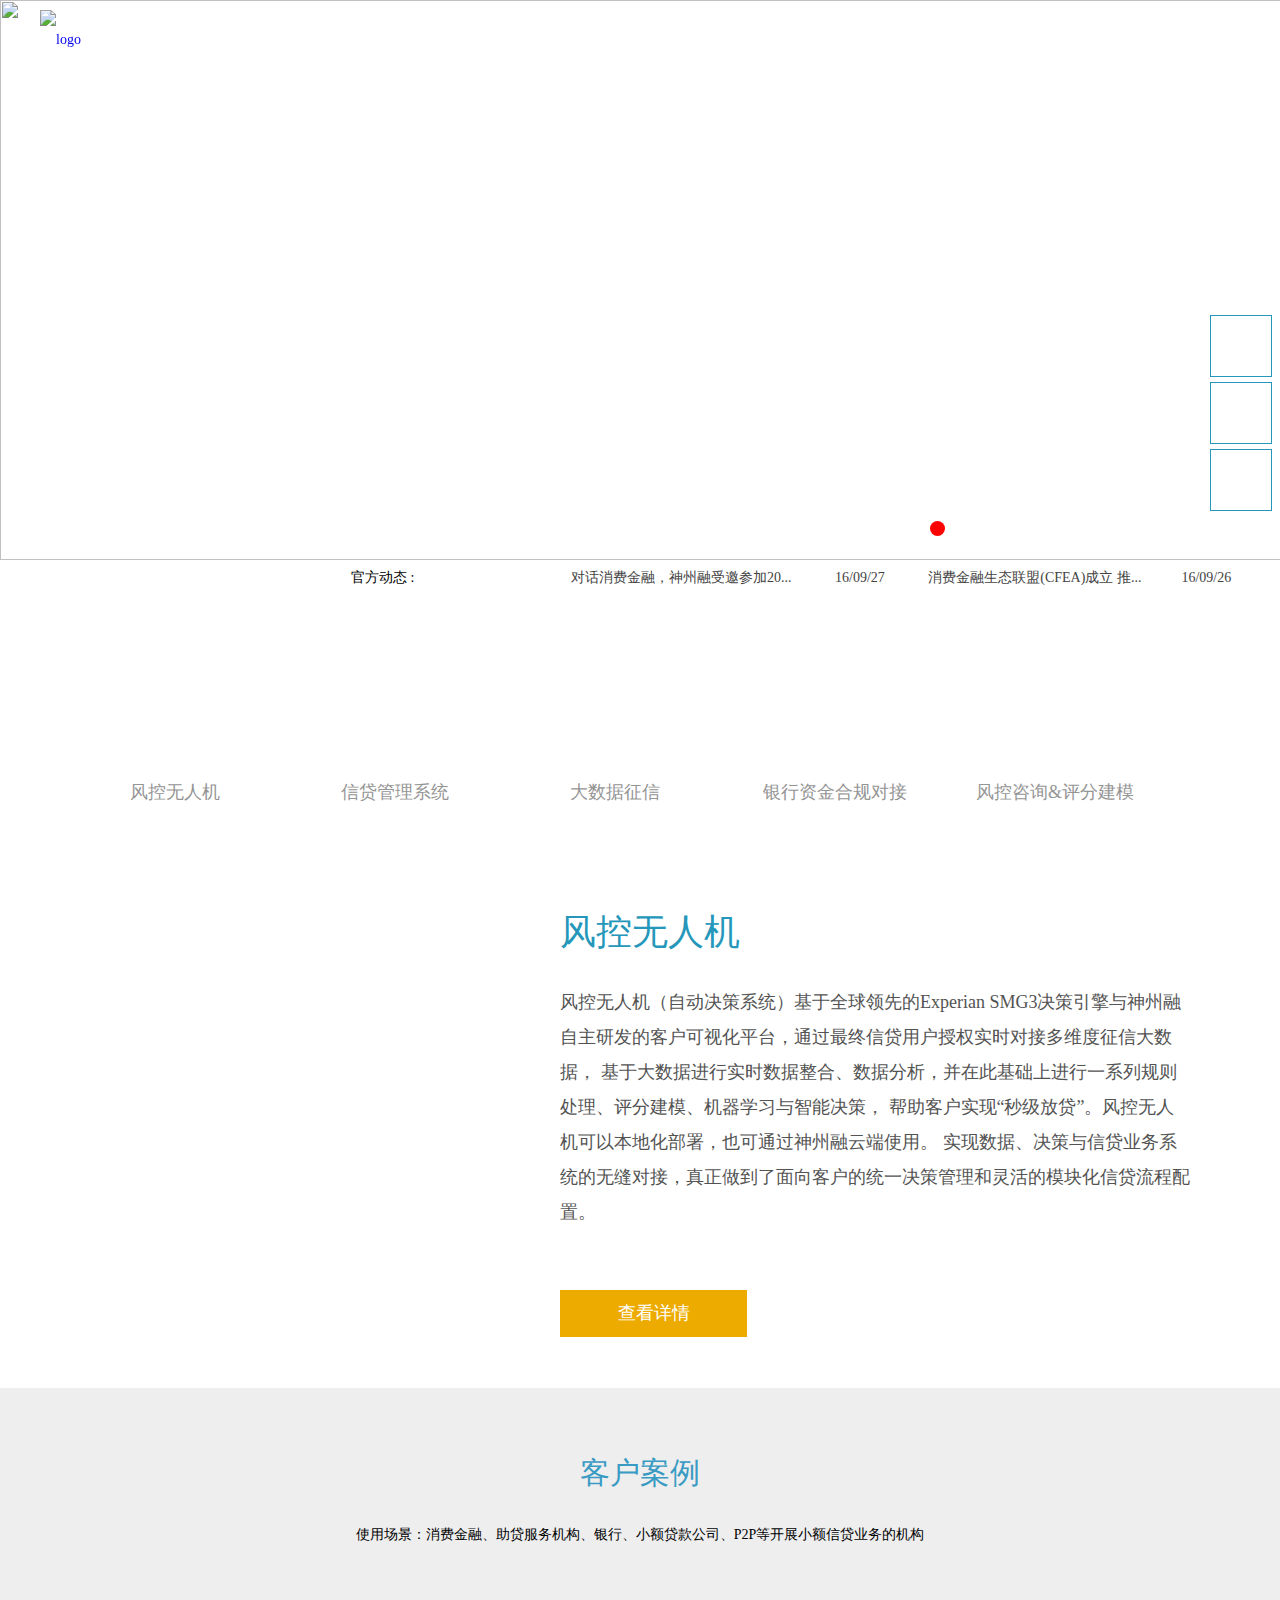
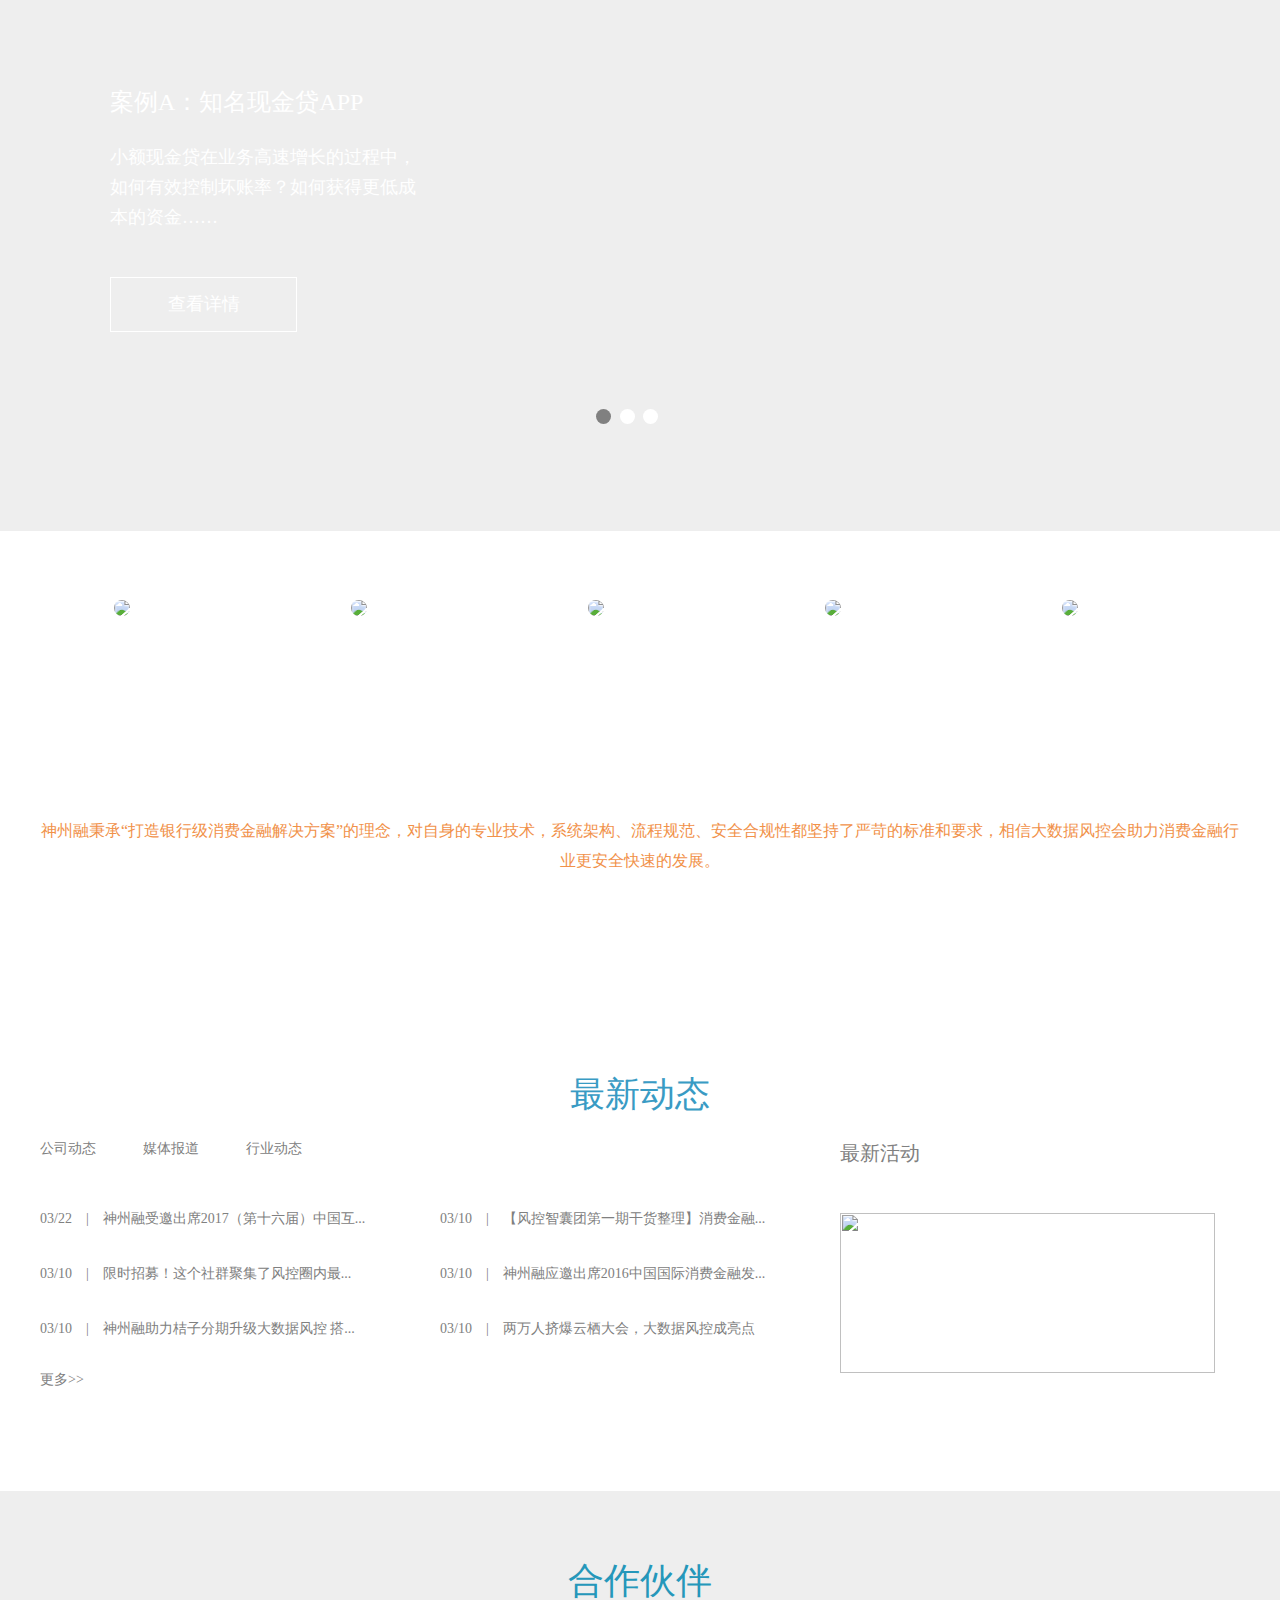
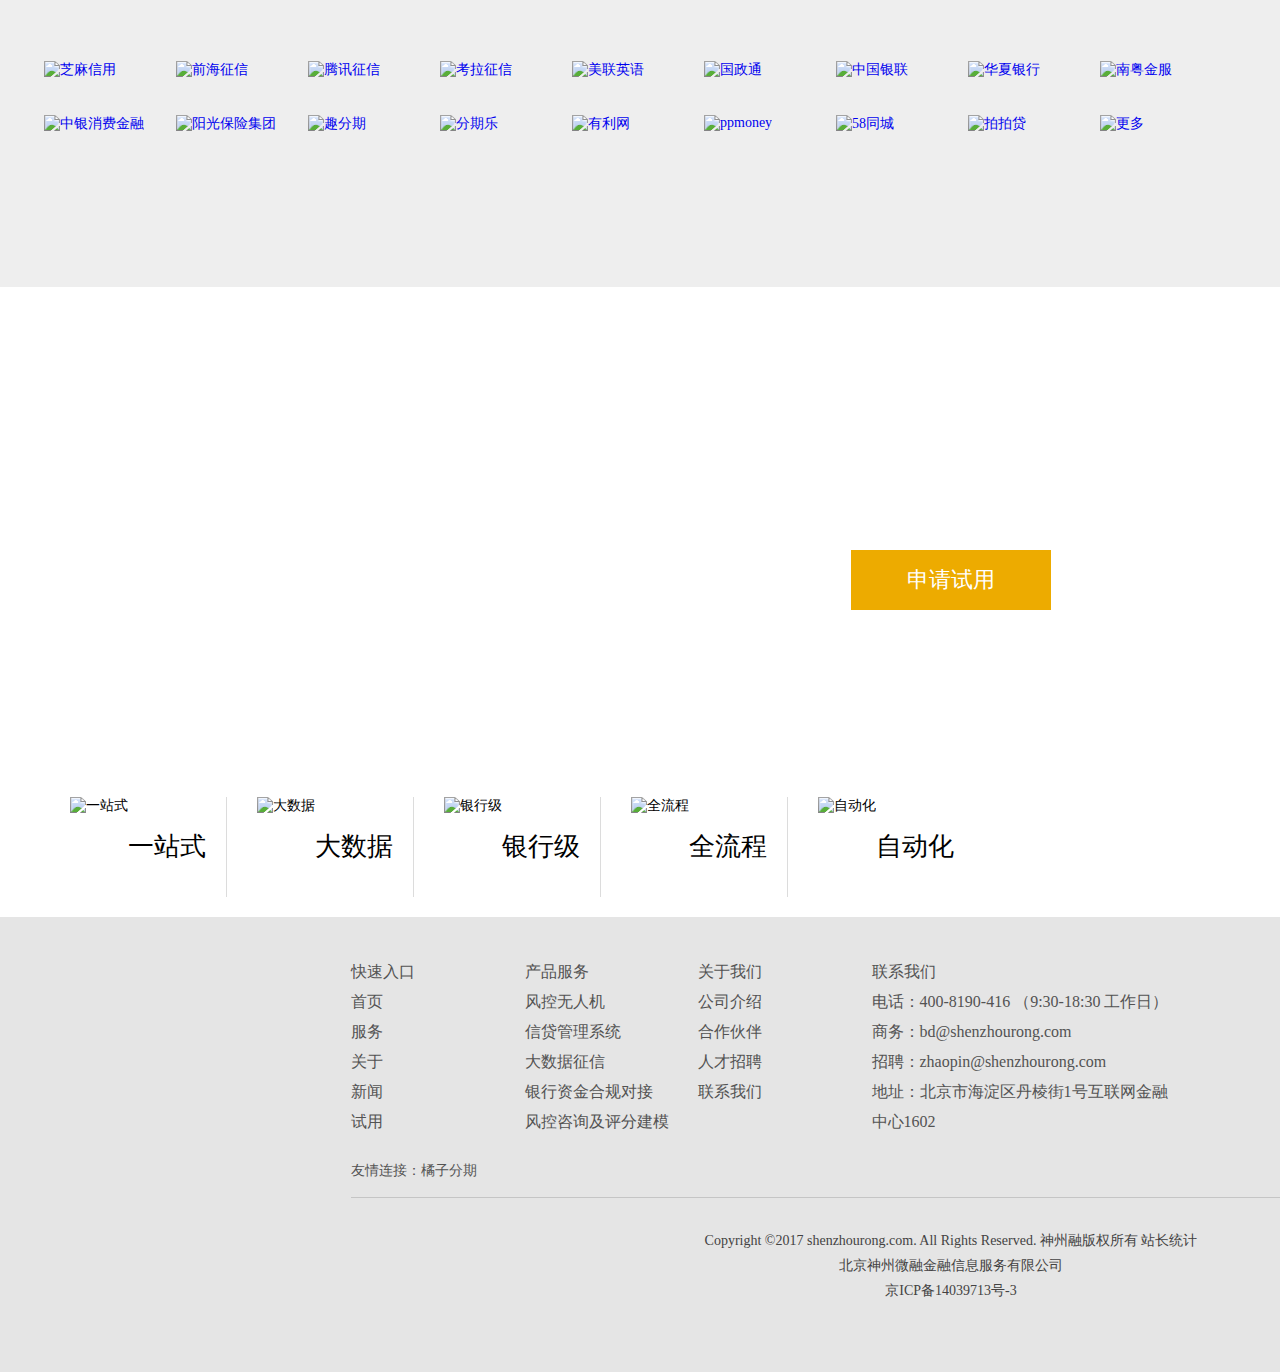
==== commit 5aeae032: "version 1.0.0" ====
--- a/html/index.html
+++ b/html/index.html
@@ -1,4 +1,4 @@
-<!doctype html>
+﻿<!doctype html>
 <html lang="en">
 <head>
     <meta charset="UTF-8">
@@ -9,6 +9,7 @@
     <script src="../js/tools.js"></script>
     <script src="../js/index_js.js"></script>
     <script src="../js/scroll.js"></script>
+
 </head>
 <body>
 <!--首页头部-->
@@ -16,10 +17,9 @@
     <!--轮播图-->
     <div id="index_scroll">
         <ul id="img_list" style="transition: 0.6s ease-in-out left;left: 0;">
-            <li><a href="production.html"><img src="../img/first_images/01_11_.jpg" alt=""></a></li>
-            <li><a href="production.html"><img src="../img/first_images/01%20_10_.jpg" alt=""></a></li>
-            <li><a href="production.html"><img src="../img/first_images/01_13.jpg" alt=""></a></li>
-            <li><a href="production.html"><img src="../img/first_images/01_11_.jpg" alt=""></a></li>
+            <li><a href="#"><img src="../img/first_images/01_11_.jpg" alt=""></a></li>
+            <li><a href="#"><img src="../img/first_images/01%20_10_.jpg" alt=""></a></li>
+            <li><a href="#"><img src="../img/first_images/01_13.jpg" alt=""></a></li>
         </ul>
         <div id="buttons">
             <span class="on"></span>
@@ -32,35 +32,34 @@
     <!--导航栏-->
     <nav>
         <div id="index_nav">
-            <div class="index_nav_logo"><a href="index.html"><img src="../img/first_images/logo1.png" alt="logo"></a>
-            </div>
+            <div class="index_nav_logo"><a href="index.html"><img src="../img/first_images/logo1.png" alt="logo"></a></div>
             <ul class="index_nav_list">
                 <li><a href="production.html">产品服务</a>
                     <ul class="index_second-menu">
-                        <li><a href="">风控无人机</a></li>
-                        <li><a href="">信贷管理系统</a></li>
-                        <li><a href="">大数据征信</a></li>
-                        <li><a href="">银行资金台规对接</a></li>
-                        <li><a href="">风控咨询&评分建模</a></li>
+                        <li><a href="production.html">风控无人机</a></li>
+                        <li><a href="production.html">信贷管理系统</a></li>
+                        <li><a href="production.html">大数据征信</a></li>
+                        <li><a href="production.html">银行资金台规对接</a></li>
+                        <li><a href="production.html">风控咨询&评分建模</a></li>
                     </ul>
                 </li>
                 <li><a href="client.html">客户案例</a></li>
                 <li><a href="new_active.html">最新动态</a>
                     <ul class="index_second-menu">
-                        <li><a href="#">公司动态</a></li>
-                        <li><a href="#">媒体报道</a></li>
-                        <li><a href="#">行业动态</a></li>
+                        <li><a href="new_active.html">公司动态</a></li>
+                        <li><a href="new_active.html">媒体报道</a></li>
+                        <li><a href="new_active.html">行业动态</a></li>
                     </ul>
                 </li>
                 <li><a href="about.html">关于我们</a>
                     <ul class="index_second-menu">
-                        <li><a href="#">公司介绍</a></li>
-                        <li><a href="#">合作伙伴</a></li>
-                        <li><a href="#">人才招聘</a></li>
-                        <li><a href="#">联系我们</a></li>
-                    </ul>
-                </li>
-                <li><a href="#">申请试用</a></li>
+                        <li><a href="about.html">公司介绍</a></li>
+                        <li><a href="about.html">合作伙伴</a></li>
+                        <li><a href="about.html">人才招聘</a></li>
+                        <li><a href="about.html">联系我们</a></li>
+                    </ul>
+                </li>
+                <li><a href="production.html">申请试用</a></li>
                 <li><a href="">400-8190-416</a></li>
             </ul>
         </div>
@@ -94,23 +93,23 @@
         <div class="container_head">
             <dl class="section_title" id="on">
                 <dt class="section1"></dt>
-                <dd><a href="production.html">风控无人机</a></dd>
+                <dd><a href="#">风控无人机</a></dd>
             </dl>
             <dl class="section_title">
                 <dt class="section2"></dt>
-                <dd><a href="production.html">信贷管理系统</a></dd>
+                <dd><a href="#">信贷管理系统</a></dd>
             </dl>
             <dl class="section_title">
                 <dt class="section3"></dt>
-                <dd><a href="production.html">大数据征信</a></dd>
+                <dd><a href="#">大数据征信</a></dd>
             </dl>
             <dl class="section_title">
                 <dt class="section4"></dt>
-                <dd><a href="production.html">银行资金合规对接</a></dd>
+                <dd><a href="#">银行资金合规对接</a></dd>
             </dl>
             <dl class="section_title">
                 <dt class="section5"></dt>
-                <dd><a href="production.html">风控咨询&评分建模</a></dd>
+                <dd><a href="#">风控咨询&评分建模</a></dd>
             </dl>
         </div>
         <div id="section_details">
@@ -124,7 +123,7 @@
                             基于大数据进行实时数据整合、数据分析，并在此基础上进行一系列规则处理、评分建模、机器学习与智能决策，
                             帮助客户实现“秒级放贷”。风控无人机可以本地化部署，也可通过神州融云端使用。
                             实现数据、决策与信贷业务系统的无缝对接，真正做到了面向客户的统一决策管理和灵活的模块化信贷流程配置。</p>
-                        <a href="production.html">查看详情</a>
+                        <a href="#">查看详情</a>
                     </div>
                 </li>
 
@@ -136,7 +135,7 @@
                             可根据业务流程差异灵活配置或模块化独立运行。</p>
                         <p>适用业务范围：平台涵盖消费金融、车贷、房贷、网商贷、POS贷等不同业务类型，
                             并可以设定最佳实践的风控流程、评分模型及业务风控策略体系。</p>
-                        <a href="production.html">查看详情</a>
+                        <a href="#">查看详情</a>
                     </div>
                 </li>
 
@@ -148,7 +147,7 @@
                             实时连接反欺诈、核身、行为、交易、设备指纹、爬虫等3000+维度征信大数据服务，与多家核心数据源深度战略合作，
                             通过规模化定向数据集中采购，数据策略定制、联合建模等模式，大幅降低客户成本，输出行业领先的风控数据应用能力。
                             多数据通道互备互补，保持行业领先的服务响应速度和覆盖能力，确保线上风控服务稳定输出，从而保证客户秒级批贷能力不受单个数据源稳定性影响。</p>
-                        <a href="production.html">查看详情</a>
+                        <a href="#">查看详情</a>
                     </div>
                 </li>
 
@@ -160,7 +159,7 @@
                             一方面可以帮助体系内资金做好资产筛选和二次大数据风控，确保信贷过程和最终信贷用户的风险控制，
                             帮助诸如银行的体系内机构规模化发展小额分散的消费金融场景资产；
                             另一方面，消费场景可以通过平台获得持续稳定低成本的体系内资金，对接央行征信，解决其业务规模化可持续发展需求。</p>
-                        <a href="production.html">查看详情</a>
+                        <a href="#">查看详情</a>
                     </div>
                 </li>
 
@@ -171,7 +170,7 @@
                         <p>神州融风控体系由三大模块构成：核身、反欺诈与信贷决策，各模块包含不同的数据组合、风控规则、评分模型等，
                             并依托于三大风控能力 （数据、决策引擎、云系统） 而实现，由此构成了神州融的风控3X3防火墙体系，帮助客户全方位实时防控信贷风险。
                             基于此3X3体系，神州融还向客户提供定制化的风控咨询和评分建模服务。</p>
-                        <a href="production.html">查看详情</a>
+                        <a href="#">查看详情</a>
                     </div>
                 </li>
             </ul>
@@ -185,17 +184,17 @@
                 <div class="index-case-a">
                     <p class="index-case-example">案例A：知名现金贷APP</p>
                     <div class="index-case-example-content">小额现金贷在业务高速增长的过程中，如何有效控制坏账率？如何获得更低成本的资金……</div>
-                    <a class="index-check" href="production.html">查看详情</a>
+                    <a class="index-check" href="#">查看详情</a>
                 </div>
                 <div class="index-case-b">
                     <p class="index-case-example">案例B：大型教育培训机构</p>
                     <div class="index-case-example-content"> 场景端机构如何独立开展消费分期业务？如何从零搭建消费金融业务体系………</div>
-                    <a class="index-check" href="production.html">查看详情</a>
+                    <a class="index-check" href="#">查看详情</a>
                 </div>
                 <div class="index-case-c">
                     <p class="index-case-example">案例C：知名P2P平台</p>
                     <div class="index-case-example-content">P2P平台转战消费金融领域，该如何搭建消费金融风控体系？如何实现线上快速放贷？……</div>
-                    <a class="index-check" href="production.html">查看详情</a>
+                    <a class="index-check" href="#">查看详情</a>
                 </div>
             </div>
             <!--切换圆圈-->
@@ -317,16 +316,13 @@
 </div>
 <!--首页脚部-->
 <div id="foots_content">
-    <div id="foot_img">
-        <img id="foot_try" src="../img/first_images/bg33.jpg" alt="">
+    <div id="foot_try">
+        <p id="foot_title">神州融大数据风控平台</p>
+        <p id="foot_title_2">详细的购买咨询 专业的配置推荐 灵活的价格方案 1对1贴心服务</p>
+        <p id="foot_button">申请试用</p>
     </div>
     <!--大图结束-->
     <div class="foot_serve">
-        <div class="foot_text">
-            <p id="foot_title">神州融大数据风控平台</p>
-            <p id="foot_title_2">详细的购买咨询 专业的配置推荐 灵活的价格方案 1对1贴心服务</p>
-            <p id="foot_button">申请试用</p>
-        </div>
         <dl>
             <dt><img src="../img/first_images/iconyi.png" alt="一站式"></dt>
             <dd>一站式</dd>
@@ -344,13 +340,13 @@
         <div id="foot_indexList">
             <ul id="foot_indexList_ul">
                 <li>
-                    <a href="#">快速入口</a>
+                    <a href="index.html">快速入口</a>
                     <ul>
-                        <li><a href="/">首页</a></li>
-
-                        <li><a href="#">服务</a></li>
-
-                        <li><a href="#">关于</a></li>
+                        <li><a href="index.html">首页</a></li>
+
+                        <li><a href="production.html">服务</a></li>
+
+                        <li><a href="about.html">关于</a></li>
 
                         <li><a href="#">新闻</a></li>
 
@@ -359,7 +355,7 @@
                     </ul>
                 </li>
                 <li>
-                    <a href="#">产品服务</a>
+                    <a href="production.html">产品服务</a>
                     <ul>
 
                         <li><a href="#">风控无人机</a></li>
@@ -375,7 +371,7 @@
                     </ul>
                 </li>
                 <li>
-                    <a href="#">关于我们</a>
+                    <a href="about.html">关于我们</a>
                     <ul>
 
                         <li><a href="#">公司介绍</a></li>
--- a/css/index.css
+++ b/css/index.css
@@ -1,4 +1,4 @@
-*{
+﻿*{
     margin: 0 auto;
     padding: 0;
     font-size: 14px;
@@ -14,7 +14,7 @@
 #index_scroll{
     overflow: hidden;
     position: relative;
-    width: 1902px;
+    width:100%;
     height: 560px;
     cursor: pointer;
 }
@@ -22,8 +22,9 @@
 #img_list{
     position: absolute;
     left: 0;
-    width: 7608px;
+    width: 5706px;
     height: 560px;
+    -webkit-transition: 0.6s ease-in-out left;
     transition: 0.6s ease-in-out left;
 }
 #img_list li{
@@ -472,7 +473,7 @@
 #index_boss{
     width: 100%;
     height: 430px;
-    background:url("../img/first_images/bg22.jpg");
+    background:url("../img/first_images/bg22.jpg")no-repeat center;
 }
 #index_boss_item{
     width: 1200px;
--- a/css/foot.css
+++ b/css/foot.css
@@ -1,4 +1,4 @@
-*{
+﻿*{
     margin: 0 auto;
     padding: 0;
     font-size: 14px;
@@ -13,30 +13,34 @@
     width: 1902px;
     height: 490px;
     background: #000;
+
 }
 
 #foot_try {
+    overflow: hidden;
     width: 1902px;
     height: 490px;
+    background: url("../img/first_images/bg33.jpg") no-repeat center center;
     transition: all 2s ease-in-out;
 }
 
 .foot_text{
-    position: absolute;
-    top: -380px;
-    left: 300px;
-    width:600px;
-    height:240px ;
-    color: #fff;
-    text-align: center;
+    margin-top: 110px;
+    width: 600px;
+    height: 400px;
 }
 
-.foot_text p{
+#foot_try p {
+    color: white;
+    text-align: center;
     margin-top: 30px;
+
 }
 
 #foot_title {
     font-size: 36px;
+    font-weight: bold;
+    padding-top:100px;
 }
 
 #foot_title_2 {
@@ -58,7 +62,6 @@
 
 /*大图结束*/
 .foot_serve {
-    position: relative;
     height: 120px;
     width: 1200px;
 }
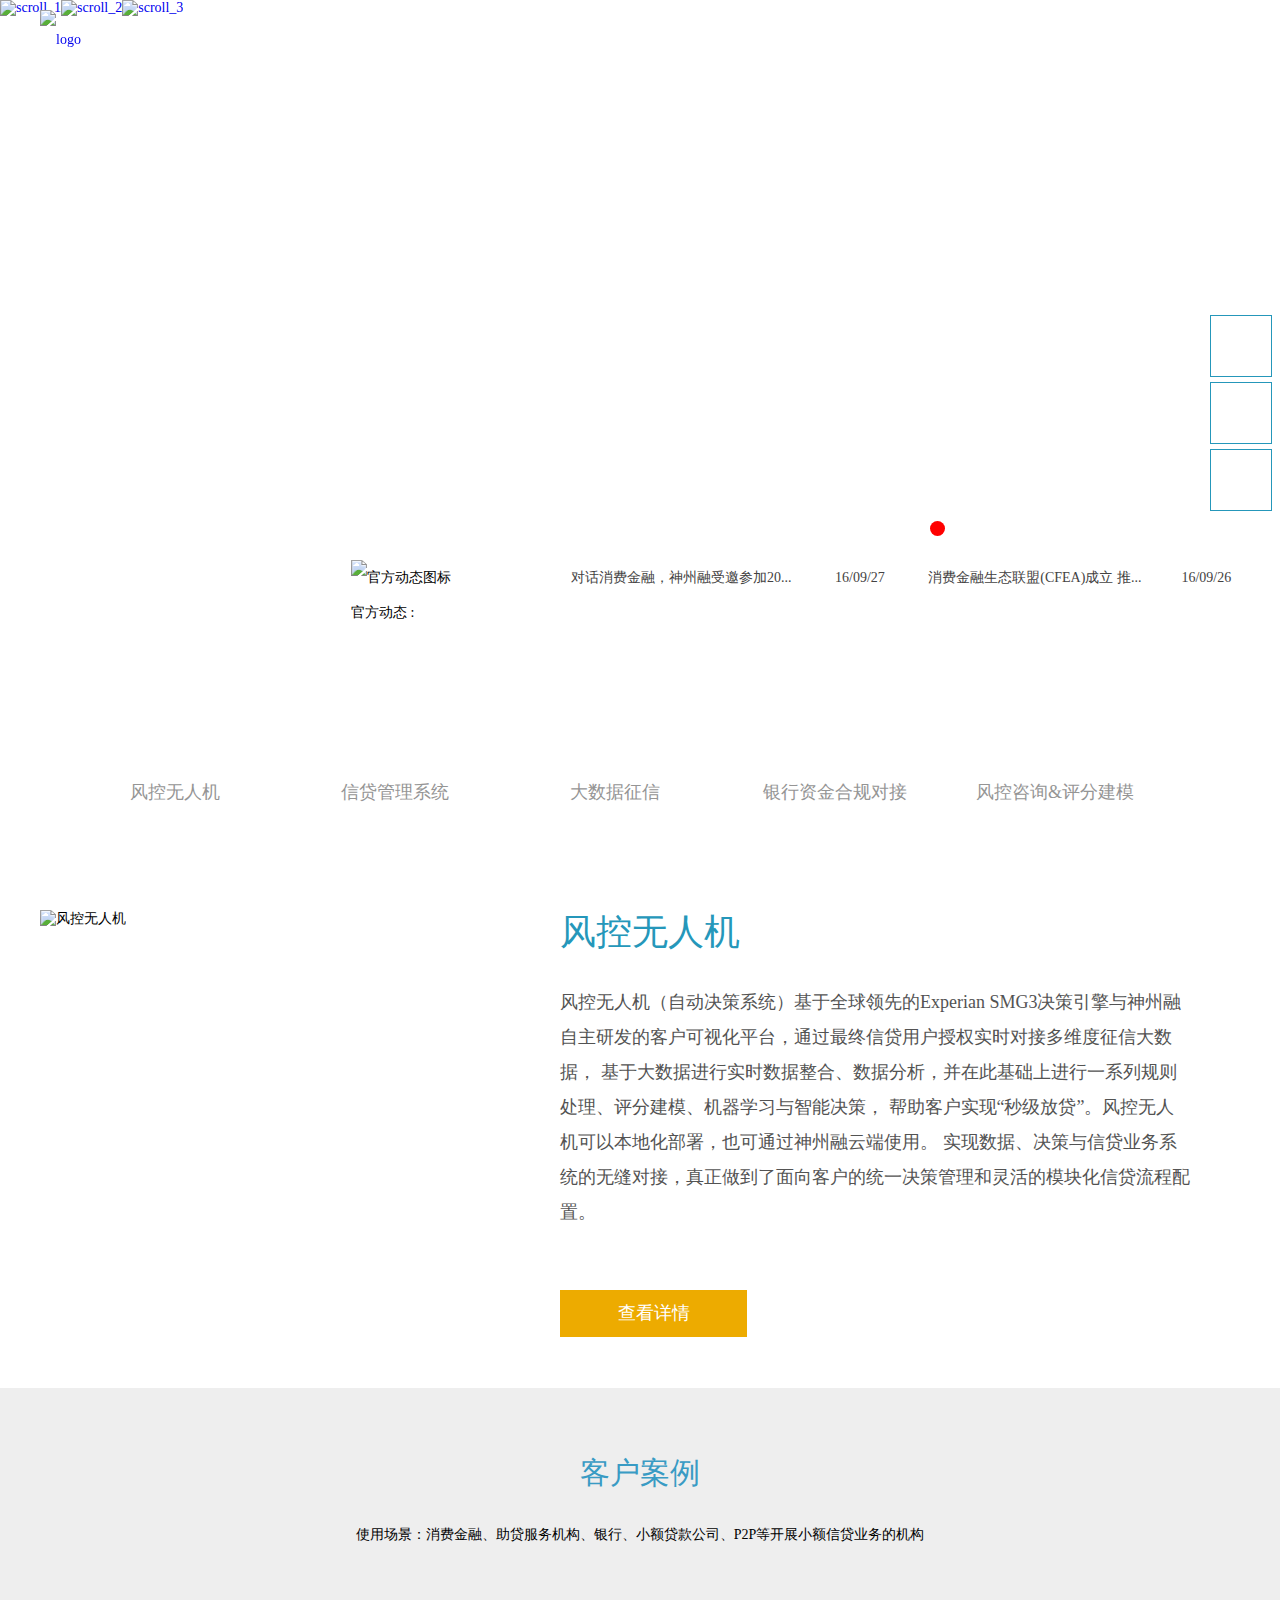
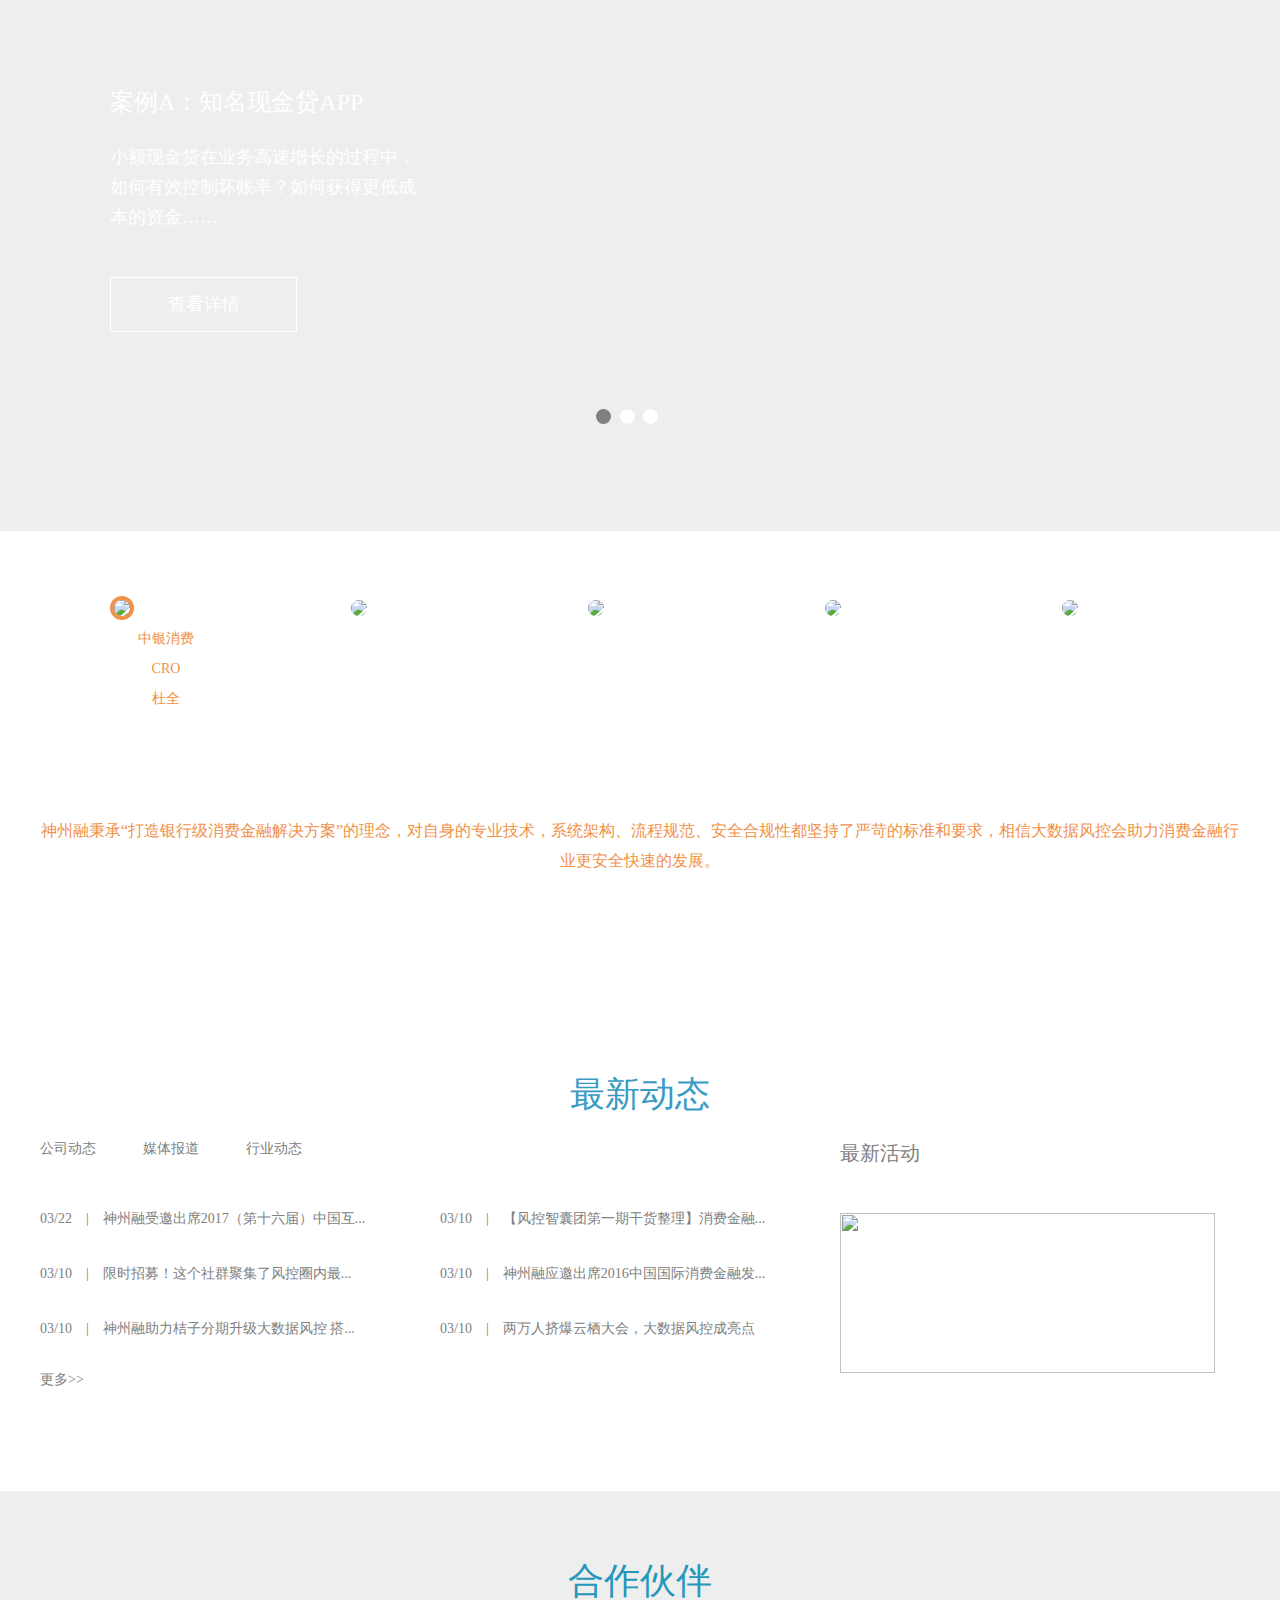
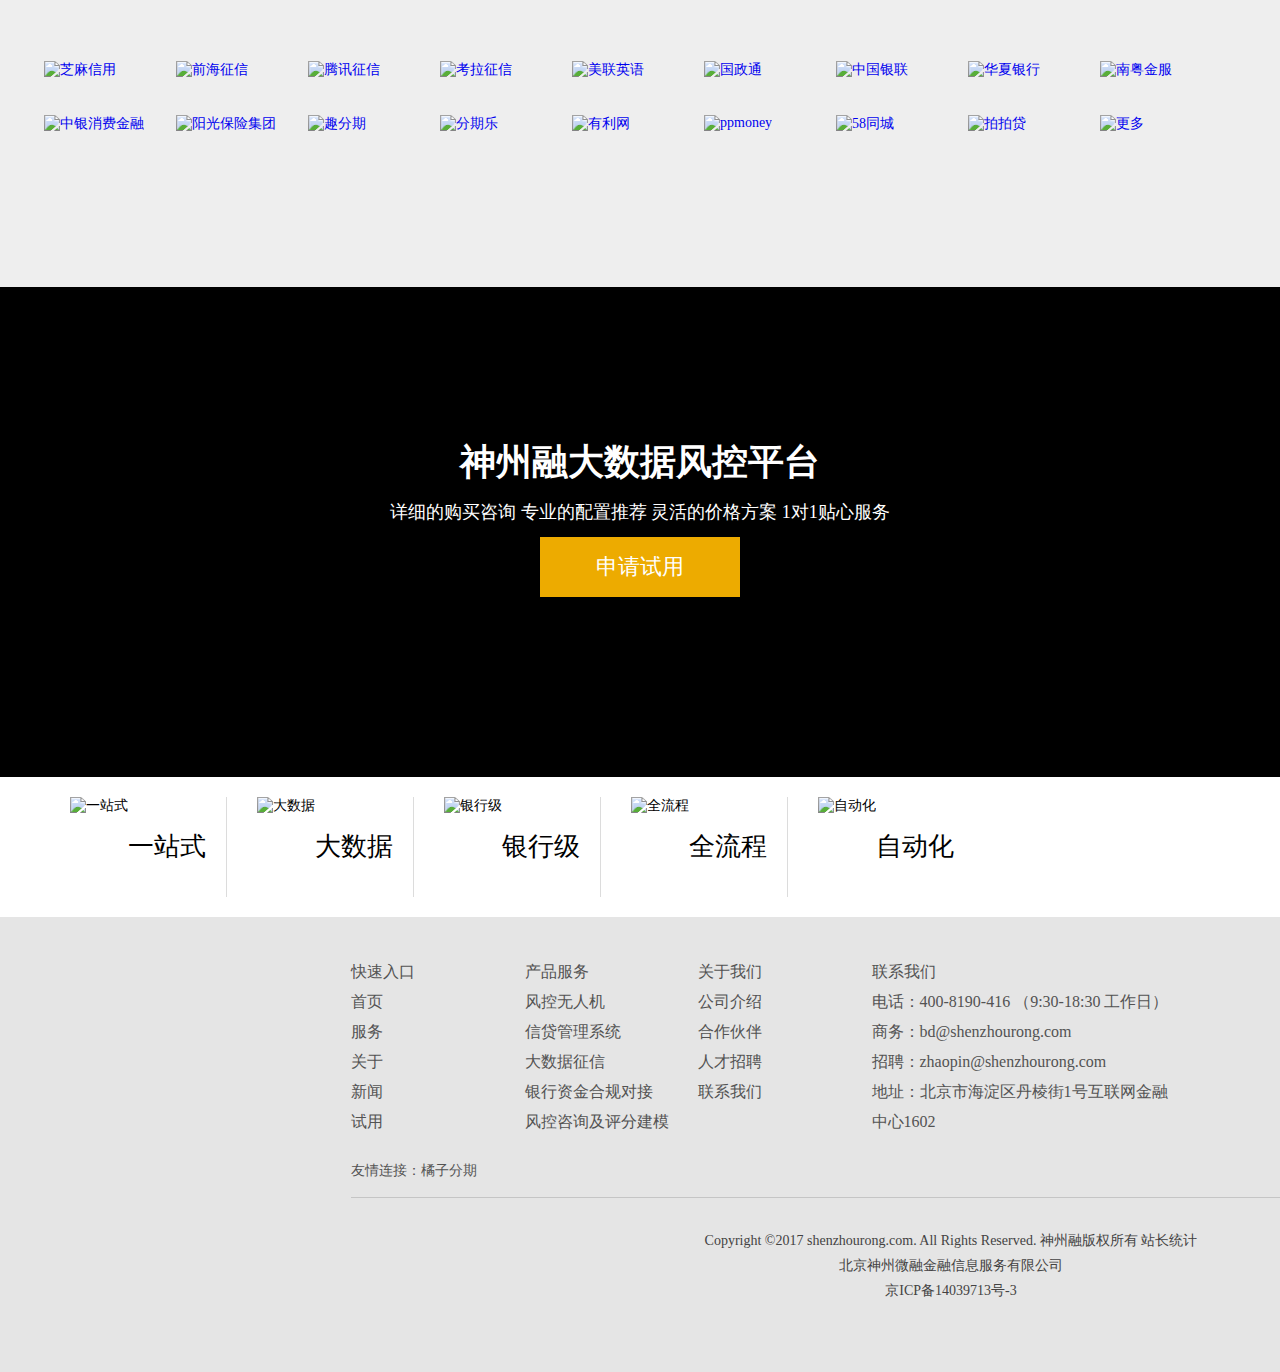
==== commit dffeec95: "version 0.1" ====
--- a/html/index.html
+++ b/html/index.html
@@ -1,4 +1,4 @@
-﻿<!doctype html>
+<!doctype html>
 <html lang="en">
 <head>
     <meta charset="UTF-8">
@@ -17,9 +17,9 @@
     <!--轮播图-->
     <div id="index_scroll">
         <ul id="img_list" style="transition: 0.6s ease-in-out left;left: 0;">
-            <li><a href="#"><img src="../img/first_images/01_11_.jpg" alt=""></a></li>
-            <li><a href="#"><img src="../img/first_images/01%20_10_.jpg" alt=""></a></li>
-            <li><a href="#"><img src="../img/first_images/01_13.jpg" alt=""></a></li>
+            <li><a href="#"><img src="../img/first_images/01_11_.jpg" alt="scroll_1"></a></li>
+            <li><a href="#"><img src="../img/first_images/01%20_10_.jpg" alt="scroll_2"></a></li>
+            <li><a href="#"><img src="../img/first_images/01_13.jpg" alt="scroll_3"></a></li>
         </ul>
         <div id="buttons">
             <span class="on"></span>
@@ -32,7 +32,8 @@
     <!--导航栏-->
     <nav>
         <div id="index_nav">
-            <div class="index_nav_logo"><a href="index.html"><img src="../img/first_images/logo1.png" alt="logo"></a></div>
+            <div class="index_nav_logo"><a href="index.html"><img src="../img/first_images/logo1.png" alt="logo"></a>
+            </div>
             <ul class="index_nav_list">
                 <li><a href="production.html">产品服务</a>
                     <ul class="index_second-menu">
@@ -59,15 +60,15 @@
                         <li><a href="about.html">联系我们</a></li>
                     </ul>
                 </li>
-                <li><a href="production.html">申请试用</a></li>
-                <li><a href="">400-8190-416</a></li>
+                <li><a href="#">申请试用</a></li>
+                <li><a href="#">400-8190-416</a></li>
             </ul>
         </div>
     </nav>
     <!--官方动态-->
     <div id="official">
         <div id="official_news">
-            <span id="index_news_official"><img src="../img/first_images/news.png" alt="">官方动态&nbsp;:</span>
+            <span id="index_news_official"><img src="../img/first_images/news.png" alt="官方动态图标">官方动态&nbsp;:</span>
             <div id="index_news_details_all">
                 <div id="index_news_details" style="top:0">
                     <ul>
@@ -115,7 +116,7 @@
         <div id="section_details">
             <ul id="section_list">
                 <li class="section_li">
-                    <div class="section_img"><img src="../img/first_images/pic13_dzf.png" alt=""></div>
+                    <div class="section_img"><img src="../img/first_images/pic13_dzf.png" alt="风控无人机"></div>
                     <div class="section_introduce">
                         <span>风控无人机</span>
                         <p> 风控无人机（自动决策系统）基于全球领先的Experian
@@ -128,7 +129,7 @@
                 </li>
 
                 <li class="section_li">
-                    <div class="section_img"><img src="../img/first_images/pic14.png" alt=""></div>
+                    <div class="section_img"><img src="../img/first_images/pic14.png" alt="信贷管理系统"></div>
                     <div class="section_introduce">
                         <span>信贷管理系统</span>
                         <p>信贷管理系统可采用混合云服务模式，涵盖信贷全流程管理：包括审批系统、账务系统、催收系统及移动端定制化开发，
@@ -140,7 +141,7 @@
                 </li>
 
                 <li class="section_li">
-                    <div class="section_img"><img src="../img/first_images/pic16.png" alt=""></div>
+                    <div class="section_img"><img src="../img/first_images/pic16.png" alt="大数据征信"></div>
                     <div class="section_introduce">
                         <span>大数据征信</span>
                         <p>神州融率先对接芝麻信用、前海征信、腾讯、国政通、通信运营商、银联、航空、工商等第三方权威征信数据源，
@@ -152,7 +153,7 @@
                 </li>
 
                 <li class="section_li">
-                    <div class="section_img"><img src="../img/first_images/pic17.png" alt=""></div>
+                    <div class="section_img"><img src="../img/first_images/pic17.png" alt="银行资金合规对接"></div>
                     <div class="section_introduce">
                         <span>银行资金合规对接</span>
                         <p>作为体系内机构与消费金融资产的高效对接桥梁，神州融的平台系统和流 程符合银行级合规要求，
@@ -164,7 +165,7 @@
                 </li>
 
                 <li class="section_li">
-                    <div class="section_img"><img src="../img/first_images/pic12_dzf.png" alt=""></div>
+                    <div class="section_img"><img src="../img/first_images/pic12_dzf.png" alt="风控咨询"></div>
                     <div class="section_introduce">
                         <span>风控咨询&评分建模</span>
                         <p>神州融风控体系由三大模块构成：核身、反欺诈与信贷决策，各模块包含不同的数据组合、风控规则、评分模型等，
@@ -211,7 +212,7 @@
     <div id="index_boss">
         <div id="index_boss_item">
             <ul class="index_boss_ul">
-                <li class="index_boss_li">
+                <li class="index_boss_li" id="on">
                     <img class="index_boss_li_img" src="../img/first_images/hudan.png">
                     <p class="index_boss_info">中银消费<br>CRO<br>杜全</p>
                 </li>
@@ -234,12 +235,6 @@
             </ul>
             <p class="index_boss_sub" id="index_boss_sub_first">
                 神州融秉承“打造银行级消费金融解决方案”的理念，对自身的专业技术，系统架构、流程规范、安全合规性都坚持了严苛的标准和要求，相信大数据风控会助力消费金融行业更安全快速的发展。</p>
-            <p class="index_boss_sub">从“大数据风控专家”到提供“消费金融解决方案领导者”，神州融一直走在科技金融行业前列，为客户的业务发展保驾护航，在激烈的市场竞争中获得稳健的发展。</p>
-            <p class="index_boss_sub">
-                神州融对消费金融行业的深刻理解和强大的技术实力，能够针对客户的独特需求设计定制化、开创性的解决方案。先进的业务理念和扎实的技术手段，可以降低非金融从业机构进入消费金融领域的门槛。</p>
-            <p class="index_boss_sub">在不断变化的市场环境中，神州融不断革新风控技术，并整合消费金融生态上下游的力量，连接各类信贷场景与银行资金，是值得信赖的合作伙伴。</p>
-            <p class="index_boss_sub">
-                在我们所接触的大数据风控供应商中，神州融的服务最全面也最专业的，从征信数据、IT系统、评分建模到资金对接，使客户无论处在业务发展的哪个阶段，都能获得专业的服务与支持。</p>
         </div>
     </div>
     <!--最新动态开始-->
@@ -316,13 +311,19 @@
 </div>
 <!--首页脚部-->
 <div id="foots_content">
-    <div id="foot_try">
-        <p id="foot_title">神州融大数据风控平台</p>
-        <p id="foot_title_2">详细的购买咨询 专业的配置推荐 灵活的价格方案 1对1贴心服务</p>
-        <p id="foot_button">申请试用</p>
+    <div id="foot_img">
+        <div id="foot_try">
+        </div>
     </div>
     <!--大图结束-->
     <div class="foot_serve">
+        <!--上面大图部分文字-->
+        <div class="foot_text">
+            <p id="foot_title">神州融大数据风控平台</p>
+            <p id="foot_title_2">详细的购买咨询 专业的配置推荐 灵活的价格方案 1对1贴心服务</p>
+            <p id="foot_button">申请试用</p>
+        </div>
+        <!--文字结束-->
         <dl>
             <dt><img src="../img/first_images/iconyi.png" alt="一站式"></dt>
             <dd>一站式</dd>
@@ -343,59 +344,38 @@
                     <a href="index.html">快速入口</a>
                     <ul>
                         <li><a href="index.html">首页</a></li>
-
                         <li><a href="production.html">服务</a></li>
-
                         <li><a href="about.html">关于</a></li>
-
                         <li><a href="#">新闻</a></li>
-
                         <li><a href="#">试用</a></li>
-
                     </ul>
                 </li>
                 <li>
                     <a href="production.html">产品服务</a>
                     <ul>
-
                         <li><a href="#">风控无人机</a></li>
-
                         <li><a href="#">信贷管理系统</a></li>
-
                         <li><a href="#">大数据征信</a></li>
-
                         <li><a href="#">银行资金合规对接</a></li>
-
                         <li><a href="#">风控咨询及评分建模</a></li>
-
                     </ul>
                 </li>
                 <li>
                     <a href="about.html">关于我们</a>
                     <ul>
-
                         <li><a href="#">公司介绍</a></li>
-
                         <li><a href="#">合作伙伴</a></li>
-
                         <li><a href="#">人才招聘</a></li>
-
                         <li><a href="#">联系我们</a></li>
-
                     </ul>
                 </li>
                 <li>
                     <a href="#">联系我们</a>
                     <ul id="foot_contact">
-
                         <li><a href="#">电话：400-8190-416 （9:30-18:30 工作日）<br/></a></li>
-
                         <li><a href="#">商务：bd@shenzhourong.com<br/></a></li>
-
                         <li><a href="#">招聘：zhaopin@shenzhourong.com<br/></a></li>
-
                         <li><a href="#">地址：北京市海淀区丹棱街1号互联网金融中心1602<br/></a></li>
-
                     </ul>
                 </li>
             </ul>
@@ -403,7 +383,7 @@
             <!--微信-->
             <div id="foot_qr_code">
                 <dl>
-                    <dt><img src="../img/first_images/erweima.png" alt=""></dt>
+                    <dt><img src="../img/first_images/erweima.png" alt="底部二维码"></dt>
                     <dd>扫一扫官方微信<br>
                         了解更多资讯
                     </dd>
@@ -426,7 +406,7 @@
         </li>
         <li class="list2"><a href="#"></a>
             <div class="list_none2">
-                <img src="../img/about_images/erweima.png" alt="">
+                <img src="../img/about_images/erweima.png" alt="侧边二维码">
             </div>
         </li>
         <li class="list3"><a href="#"></a></li>
--- a/css/index.css
+++ b/css/index.css
@@ -1,8 +1,9 @@
-﻿*{
+*{
     margin: 0 auto;
     padding: 0;
     font-size: 14px;
-    font-family: "微软雅黑";  }
+    font-family: "微软雅黑";
+}
 
 /*首页头部*/
 #index_head {
@@ -518,6 +519,12 @@
     border: 4px solid rgba(254, 254, 254, 0);
     border-radius: 50%;
 }
+#on .index_boss_info{
+    color:#F19149;
+}
+#on .index_boss_li_img{
+    border:4px solid #F19149
+}
 
 /*CEO切换样式结束*/
 
--- a/css/foot.css
+++ b/css/foot.css
@@ -3,44 +3,42 @@
     padding: 0;
     font-size: 14px;
 }
+/*脚部主体*/
 #foots_content {
     width: 100%;
     height: 1010px;
 }
 
+/*脚部大图*/
 #foot_img{
     overflow: hidden;
-    width: 1902px;
+    width: 100%;
     height: 490px;
     background: #000;
-
 }
 
 #foot_try {
     overflow: hidden;
-    width: 1902px;
+    width: 100%;
     height: 490px;
     background: url("../img/first_images/bg33.jpg") no-repeat center center;
     transition: all 2s ease-in-out;
 }
 
 .foot_text{
-    margin-top: 110px;
+    position: absolute;
+    top:-360px;
+    left: 300px;
     width: 600px;
     height: 400px;
-}
-
-#foot_try p {
-    color: white;
+    color: #ffffff;
     text-align: center;
-    margin-top: 30px;
-
+    line-height: 50px;
 }
 
 #foot_title {
     font-size: 36px;
     font-weight: bold;
-    padding-top:100px;
 }
 
 #foot_title_2 {
@@ -61,7 +59,9 @@
 }
 
 /*大图结束*/
+/*脚部导航*/
 .foot_serve {
+    position: relative;
     height: 120px;
     width: 1200px;
 }
@@ -85,9 +85,10 @@
 }
 
 #foot_no_border {
-    border-right:0;
+    border-right:none;
 }
 
+/*脚部链接*/
 #foot_foot {
     padding: 20px 0;
     height: 415px;
@@ -143,6 +144,7 @@
     left: 0;
 }
 
+/*脚部二维码*/
 #foot_qr_code{
     margin-top: 30px;
     float: right;
